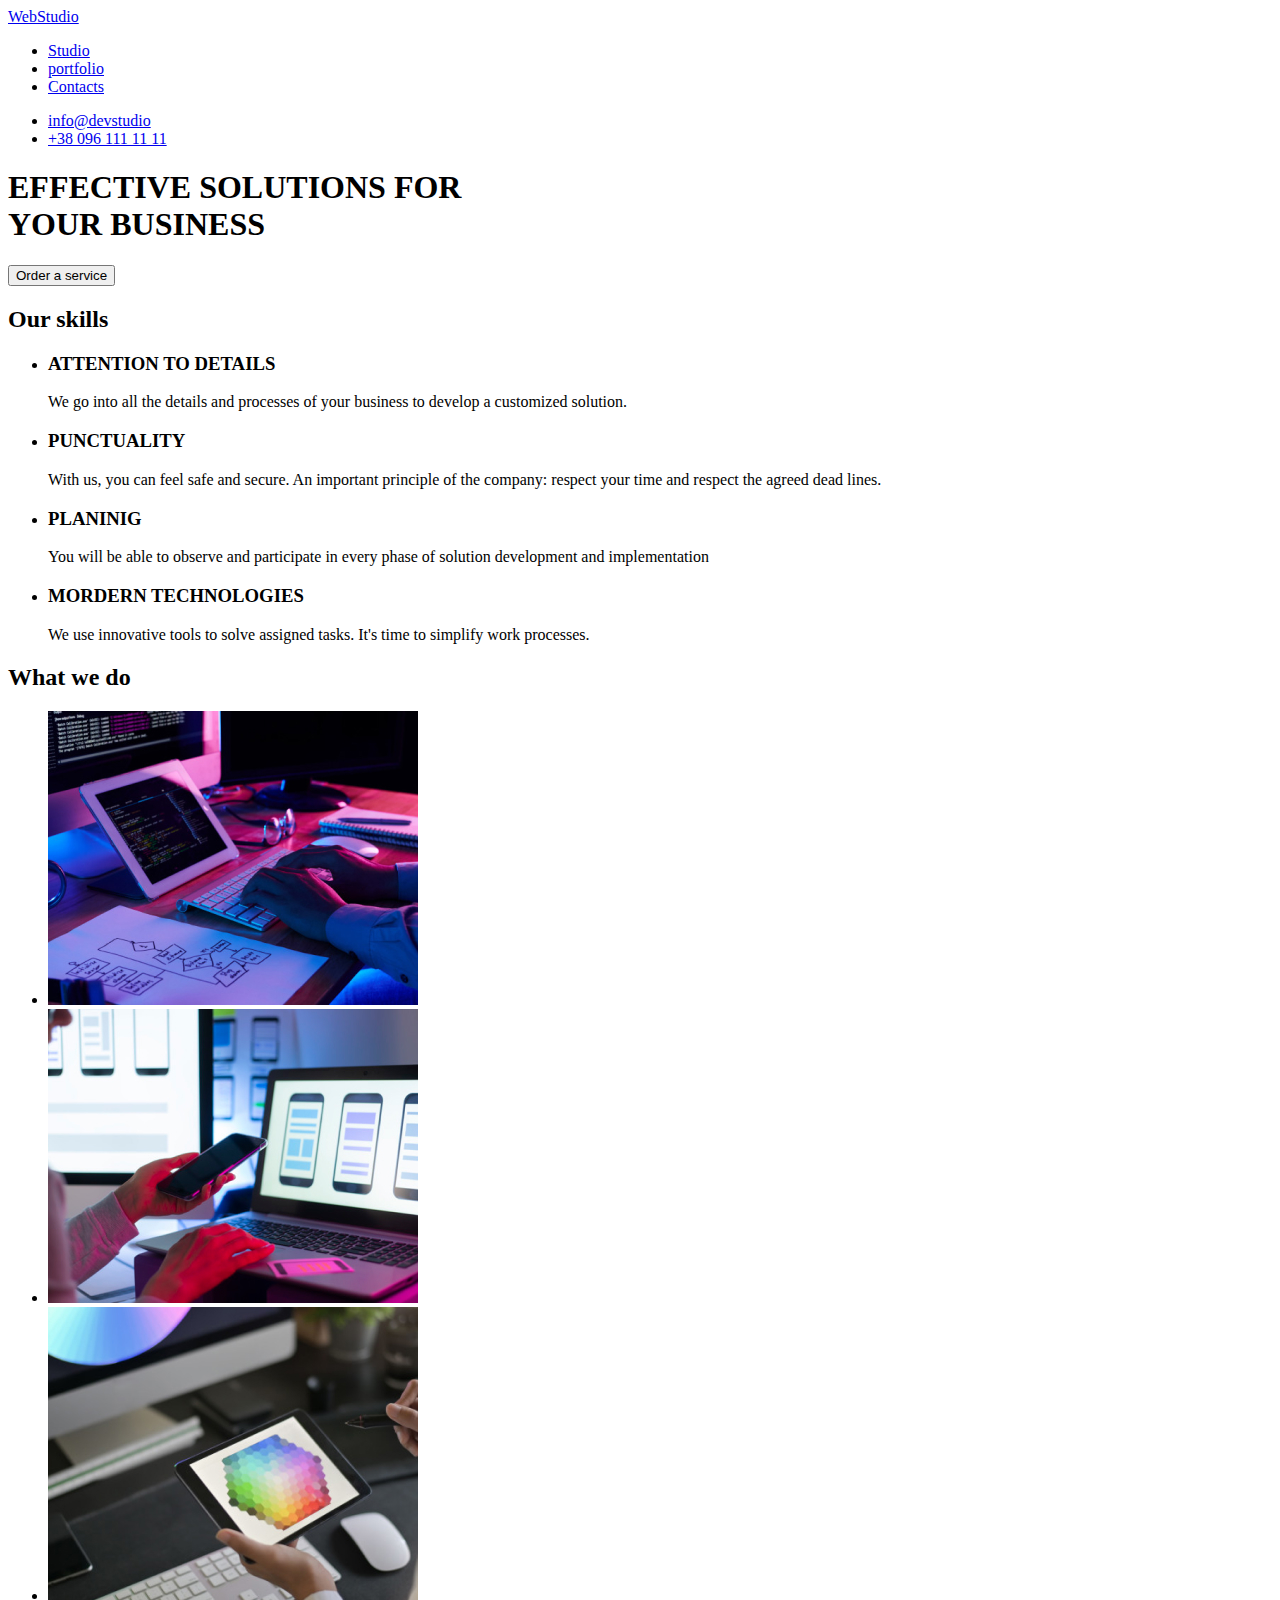
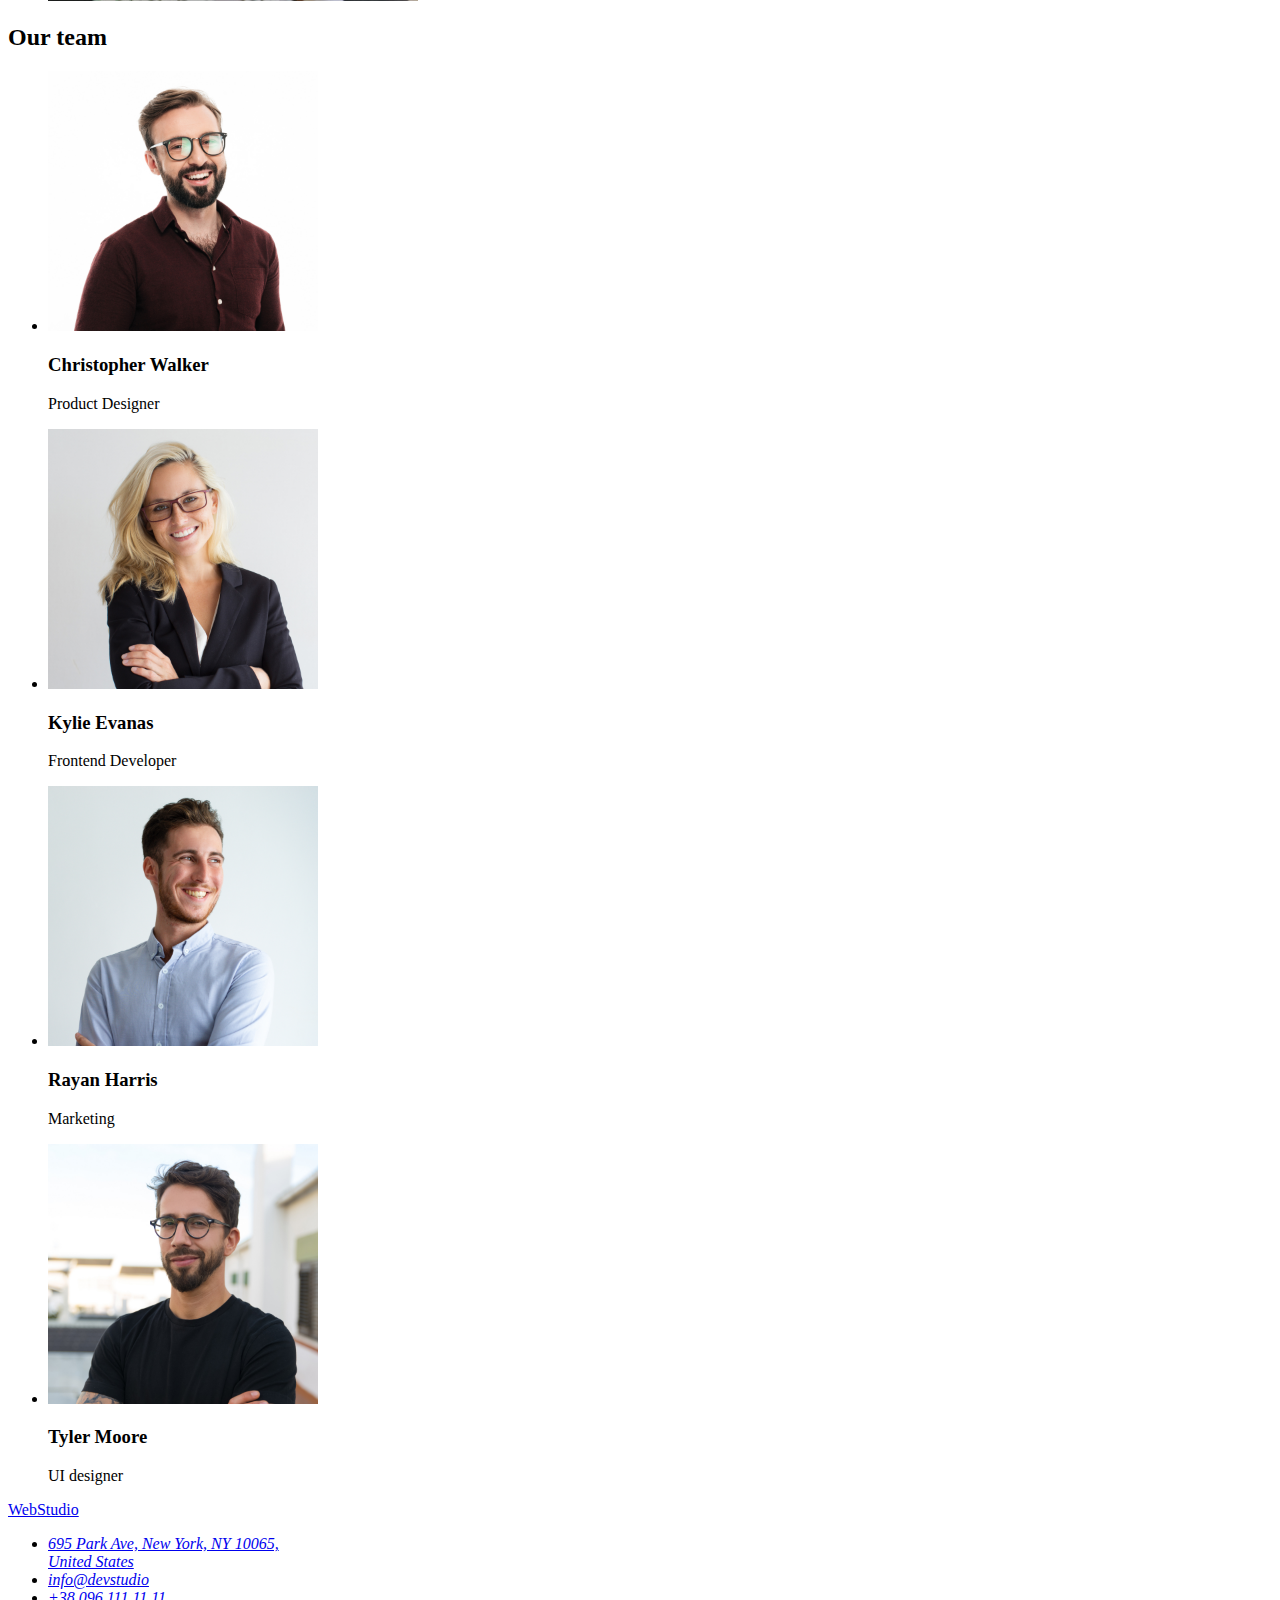
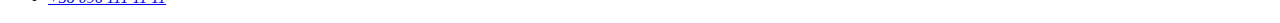
==== index.html @ 12f28393 "copying previous work" ====
<!DOCTYPE html>
<html lang="en">
<head>
    <meta charset="UTF-8">
    <meta http-equiv="X-UA-Compatible" content="IE=edge">
    <meta name="viewport" content="width=device-width, initial-scale=1.0">
    <title>Homework 1</title>
</head>
<body>
    <!-- Header section -->
    <header class="page-header">
        <nav>
            <!-- Logo -->
            <a href="./index.html" class="logo">WebStudio</a>
            <ul>
              <li><a href="./index.html">Studio</a></li>
              <li><a href="#">portfolio</a></li>
              <li><a href="#">Contacts</a></li>
            </ul>
          </nav>

          <!-- Contacts -->
          <ul>
            <li><a href="mailto:info@devstudio.com">info@devstudio</a></li>
            <li><a href="tel:+380961111111">+38 096 111 11 11</a></li>
          </ul>
    </header>

    <!-- main content section -->
    <main>
      <section>
        <h1>EFFECTIVE SOLUTIONS FOR<br> YOUR BUSINESS</h1>
        <button type="button">Order a service</button>
      </section>

      <!-- section 2 -->
      <section>
        <h2> Our skills</h2>
        <ul>
          <li>
            <h3>ATTENTION TO DETAILS</h3>
            <p>We go into all the details and processes of your business to develop a customized solution.</p>
          </li>     
         <li>
            <h3>PUNCTUALITY</h3>
            <p>With us, you can feel safe and secure. An important principle of the company: respect your time and respect the
            agreed dead
            lines.</p>
          </li>
          <li>
            <h3>PLANINIG</h3>
            <p>You will be able to observe and participate in every phase of solution development and implementation</P>
          </li>
          <li>
            <h3>MORDERN TECHNOLOGIES</h3>
            <p>We use innovative tools to solve assigned tasks. It's time to simplify work processes.</p>
          </li>           
        </ul>
      </section>
        
      <!-- what we do section -->
      <section>
        <h2>What we do</h2>
        <ul>
          <li><img src="images/photo3.jpg" alt="Desktop" width="370" height="294"></li>
          <li><img src="images/photo2.jpg" alt="Phone" width="370" height="294"></li>
          <li><img src="images/photo1.jpg" alt="Tablet" width="370" height="294"></li>
        </ul>
      </section>

      <!--team  section -->
      <section>
        <h2>Our team</h2>
        <ul>
          <li><img src="images/team1.jpg" alt="Christopher Walker's image" width="270" height="260">
              <h3>Christopher Walker</h3>
              <p>Product Designer</p>
          </li>   
          <li><img src="images/team2.jpg" alt="Kylie Evanas's image" width="270" height="260">
              <h3>Kylie Evanas</h3>
              <p>Frontend Developer</p>
          </li>   
          <li><img src="images/team3.jpg" alt="Rayan Harris'S image" width="270" height="260">
              <h3>Rayan Harris</h3>
              <p>Marketing</p>
          </li>   
          <li><img src="images/team4.jpg" alt="Tyler Moore's image" width="270" height="260">
              <h3>Tyler Moore</h3>
              <p>UI designer</p>
          </li>     
        </ul>
      </section>
    </main>

    <!-- page footer -->
    <footer>
      <a href="./index.html" class="logo">WebStudio</a>
      <address>
        <ul>
          <li><a href="https://goo.gl/maps/HV7Q381R2bDrDJHS8"  target="_blank">695 Park Ave, New York, NY 10065, <br>United States</a></li>
          <li><a href="mailto:info@devstudio.com">info@devstudio</a></li>
          <li><a href="tel:+380961111111">+38 096 111 11 11</a></li>
        </ul>
      </address>
    </footer>
 </body>
</html>
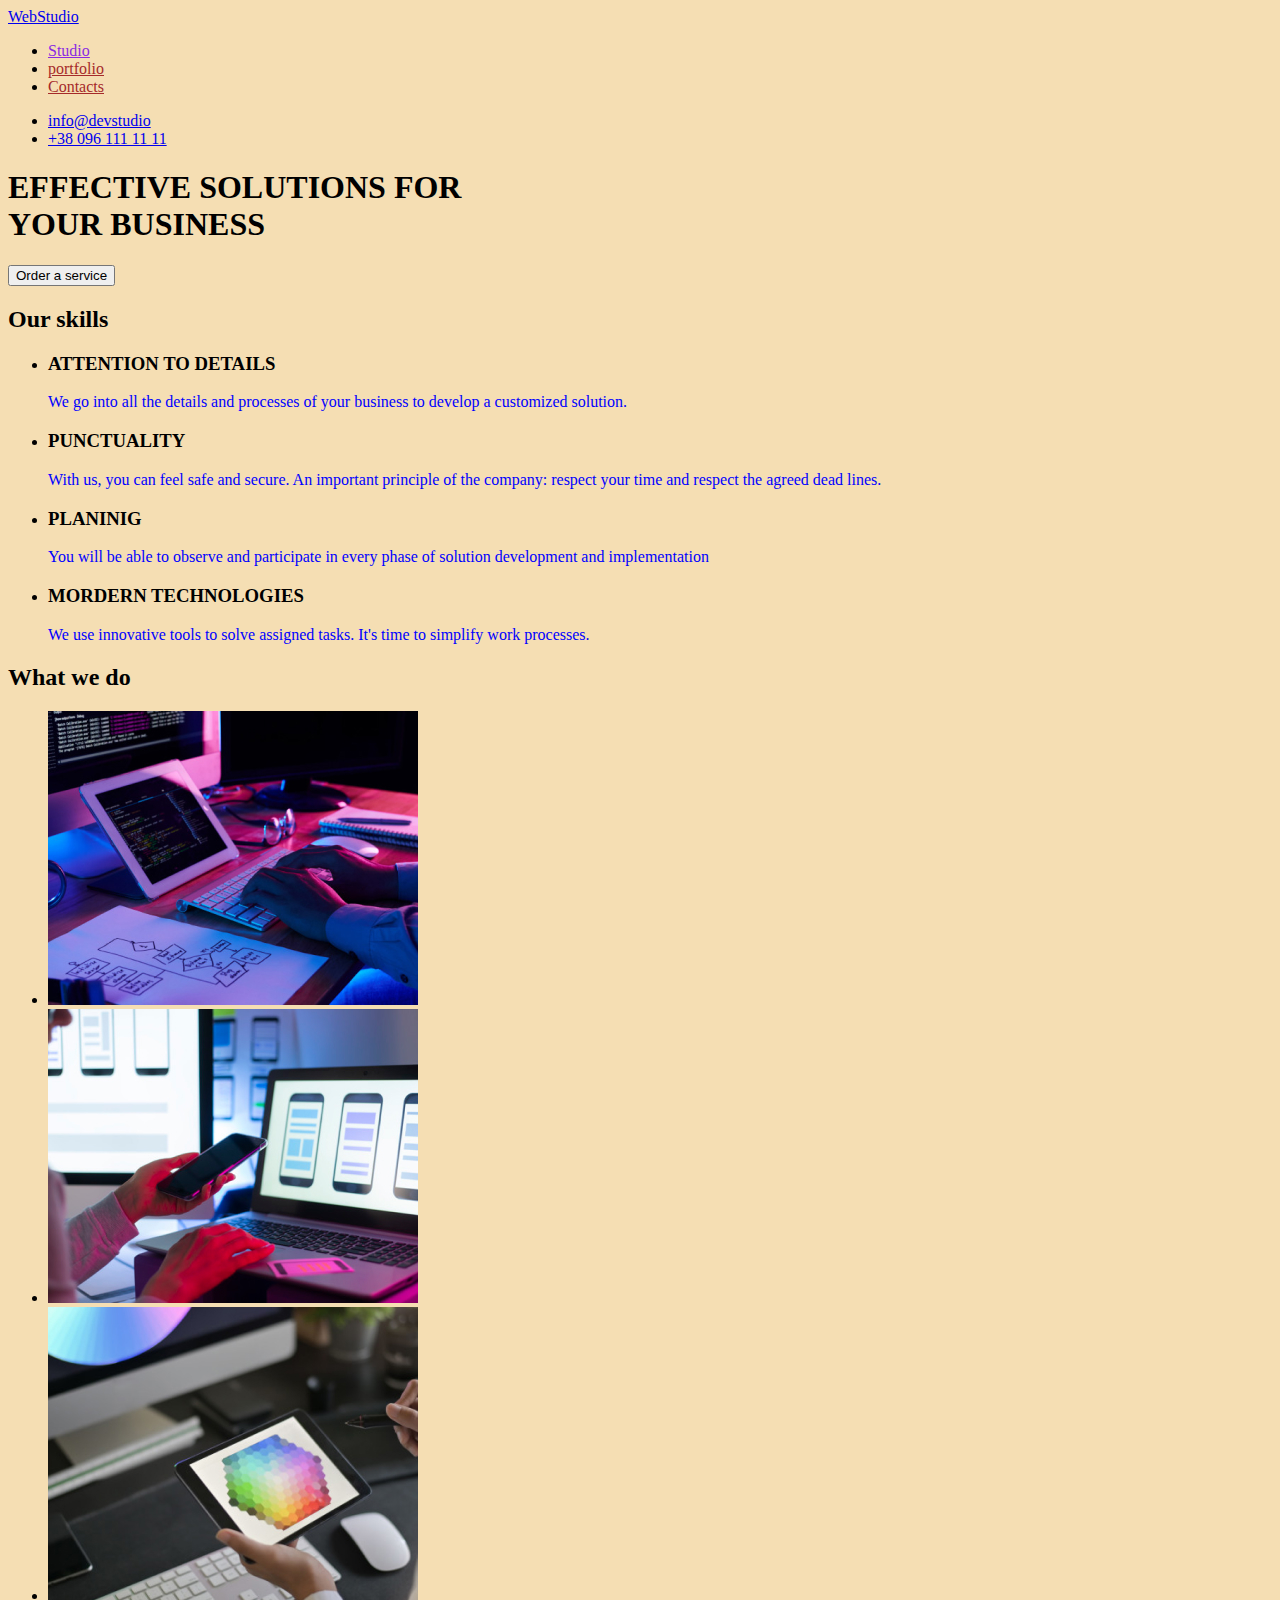
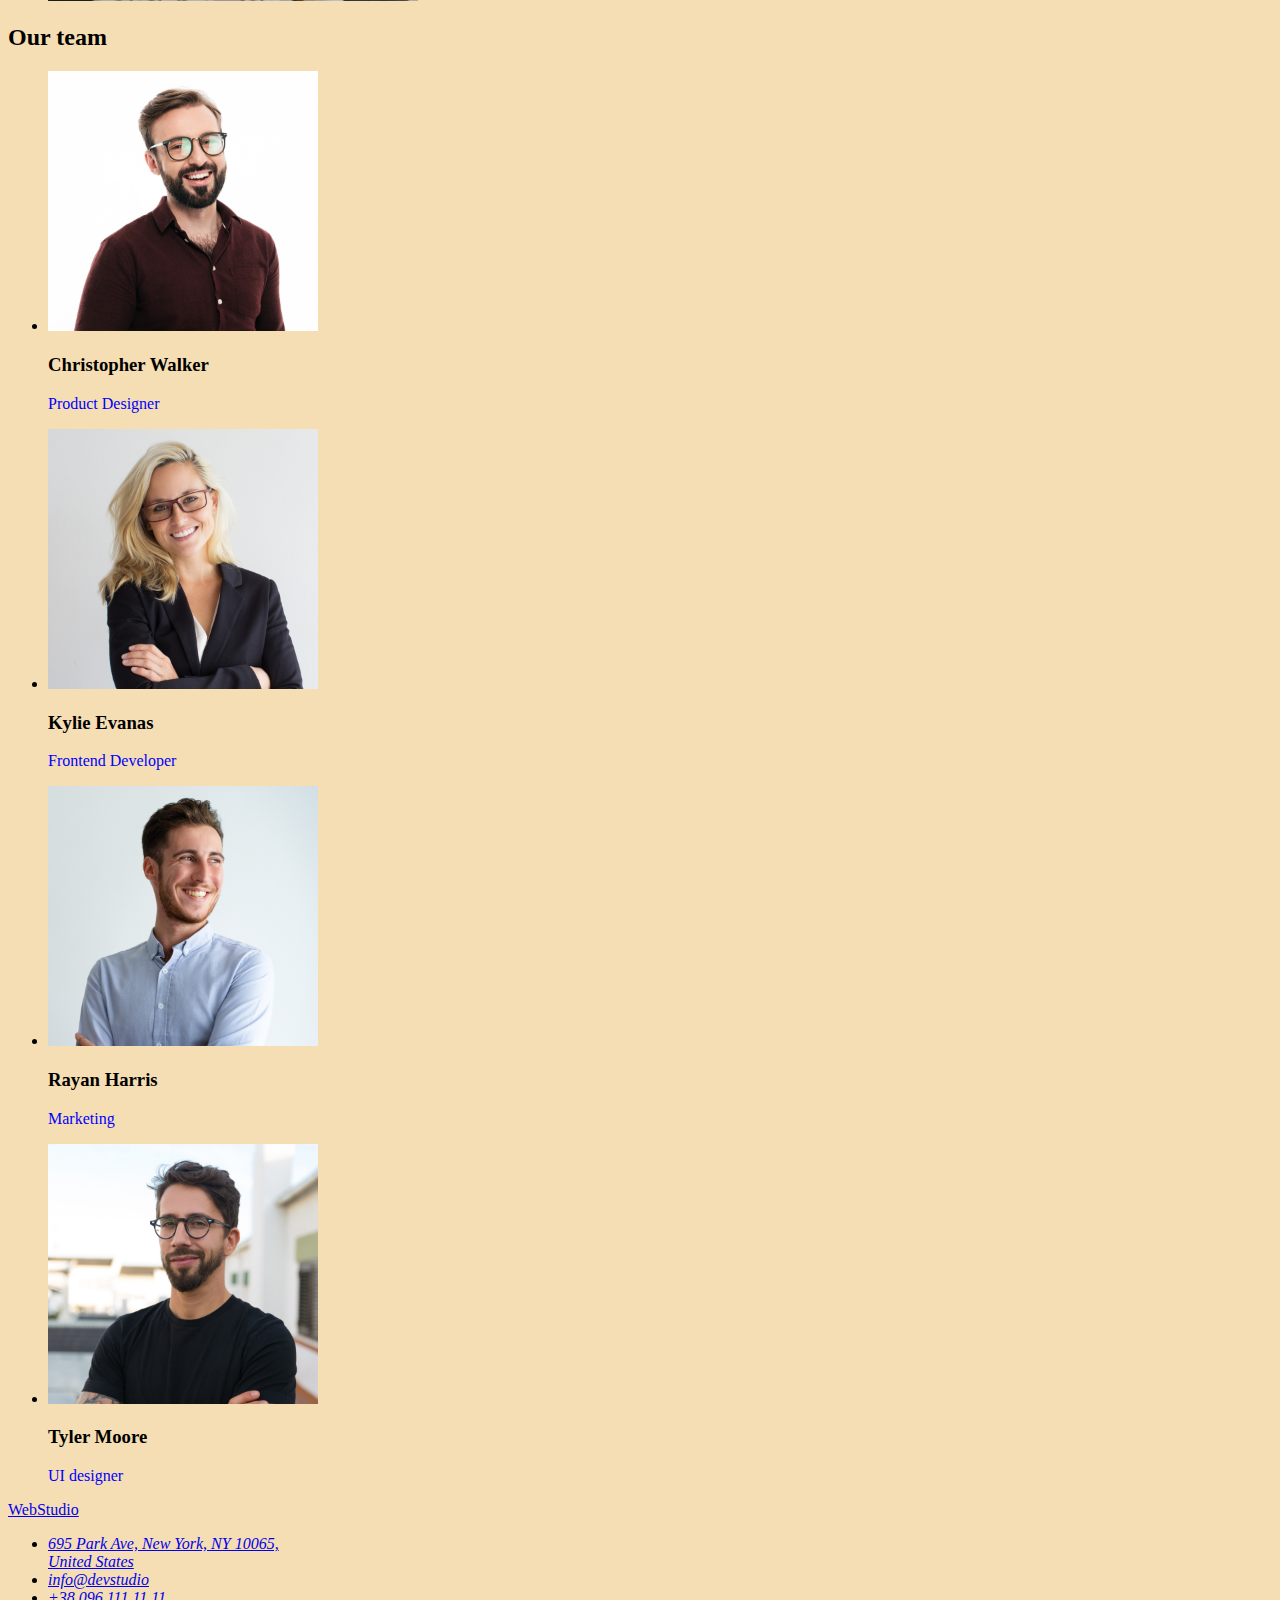
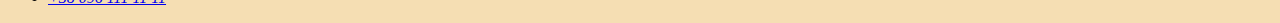
==== commit 6b2bf78f: "Home work 2" ====
--- a/index.html
+++ b/index.html
@@ -4,18 +4,19 @@
     <meta charset="UTF-8">
     <meta http-equiv="X-UA-Compatible" content="IE=edge">
     <meta name="viewport" content="width=device-width, initial-scale=1.0">
-    <title>Homework 1</title>
+    <link rel="stylesheet" href="./css/styles.css">
+    <title>Homework 2</title>
 </head>
 <body>
     <!-- Header section -->
     <header class="page-header">
-        <nav>
+        <nav class="nav-bar">
             <!-- Logo -->
-            <a href="./index.html" class="logo">WebStudio</a>
-            <ul>
-              <li><a href="./index.html">Studio</a></li>
-              <li><a href="#">portfolio</a></li>
-              <li><a href="#">Contacts</a></li>
+            <a href="./Portfolio.html" class="logo">WebStudio</a>
+            <ul class="nav-list">
+              <li><a class="nav-lnk active"  href="./Portfolio.html">Studio</a></li>
+              <li><a class="nav-lnk" href= "#">portfolio</a></li>
+              <li><a class="nav-lnk" href= "#"class="nav-lnk" >Contacts</a></li>
             </ul>
           </nav>
 
@@ -28,7 +29,7 @@
 
     <!-- main content section -->
     <main>
-      <section>
+      <section class="">
         <h1>EFFECTIVE SOLUTIONS FOR<br> YOUR BUSINESS</h1>
         <button type="button">Order a service</button>
       </section>
@@ -94,7 +95,7 @@
 
     <!-- page footer -->
     <footer>
-      <a href="./index.html" class="logo">WebStudio</a>
+      <a href="./Portfolio.html" class="logo">WebStudio</a>
       <address>
         <ul>
           <li><a href="https://goo.gl/maps/HV7Q381R2bDrDJHS8"  target="_blank">695 Park Ave, New York, NY 10065, <br>United States</a></li>
--- a/css/styles.css
+++ b/css/styles.css
@@ -0,0 +1,46 @@
+@import url('https://fonts.googleapis.com/css2?family=Roboto+Condensed:wght@300&display=swap');
+
+
+body{
+    background-color:wheat;
+    font-family: "Roboto";
+
+}
+
+p{
+    color: blue;
+}
+
+p:hover{
+    color: yellow;
+}
+
+.nav-lnk{
+    list-style: none;
+    color: brown;
+
+}
+.active{
+    color:blueviolet;
+}
+
+.nav .nav-list{
+    list-style: none;
+}
+
+.nav-lnk:hover,
+.nav-lnk:focus{
+    color: pink;
+}
+
+.nav-lnk:visited{
+    font-size: 35px;
+    color: purple;
+}
+
+button:hover{
+    cursor: pointer;
+}
+
+
+@import url('https://fonts.googleapis.com/css2?family=Open+Sans:wght@300&family=Roboto+Condensed:wght@300&family=Roboto:wght@400;700&display=swap');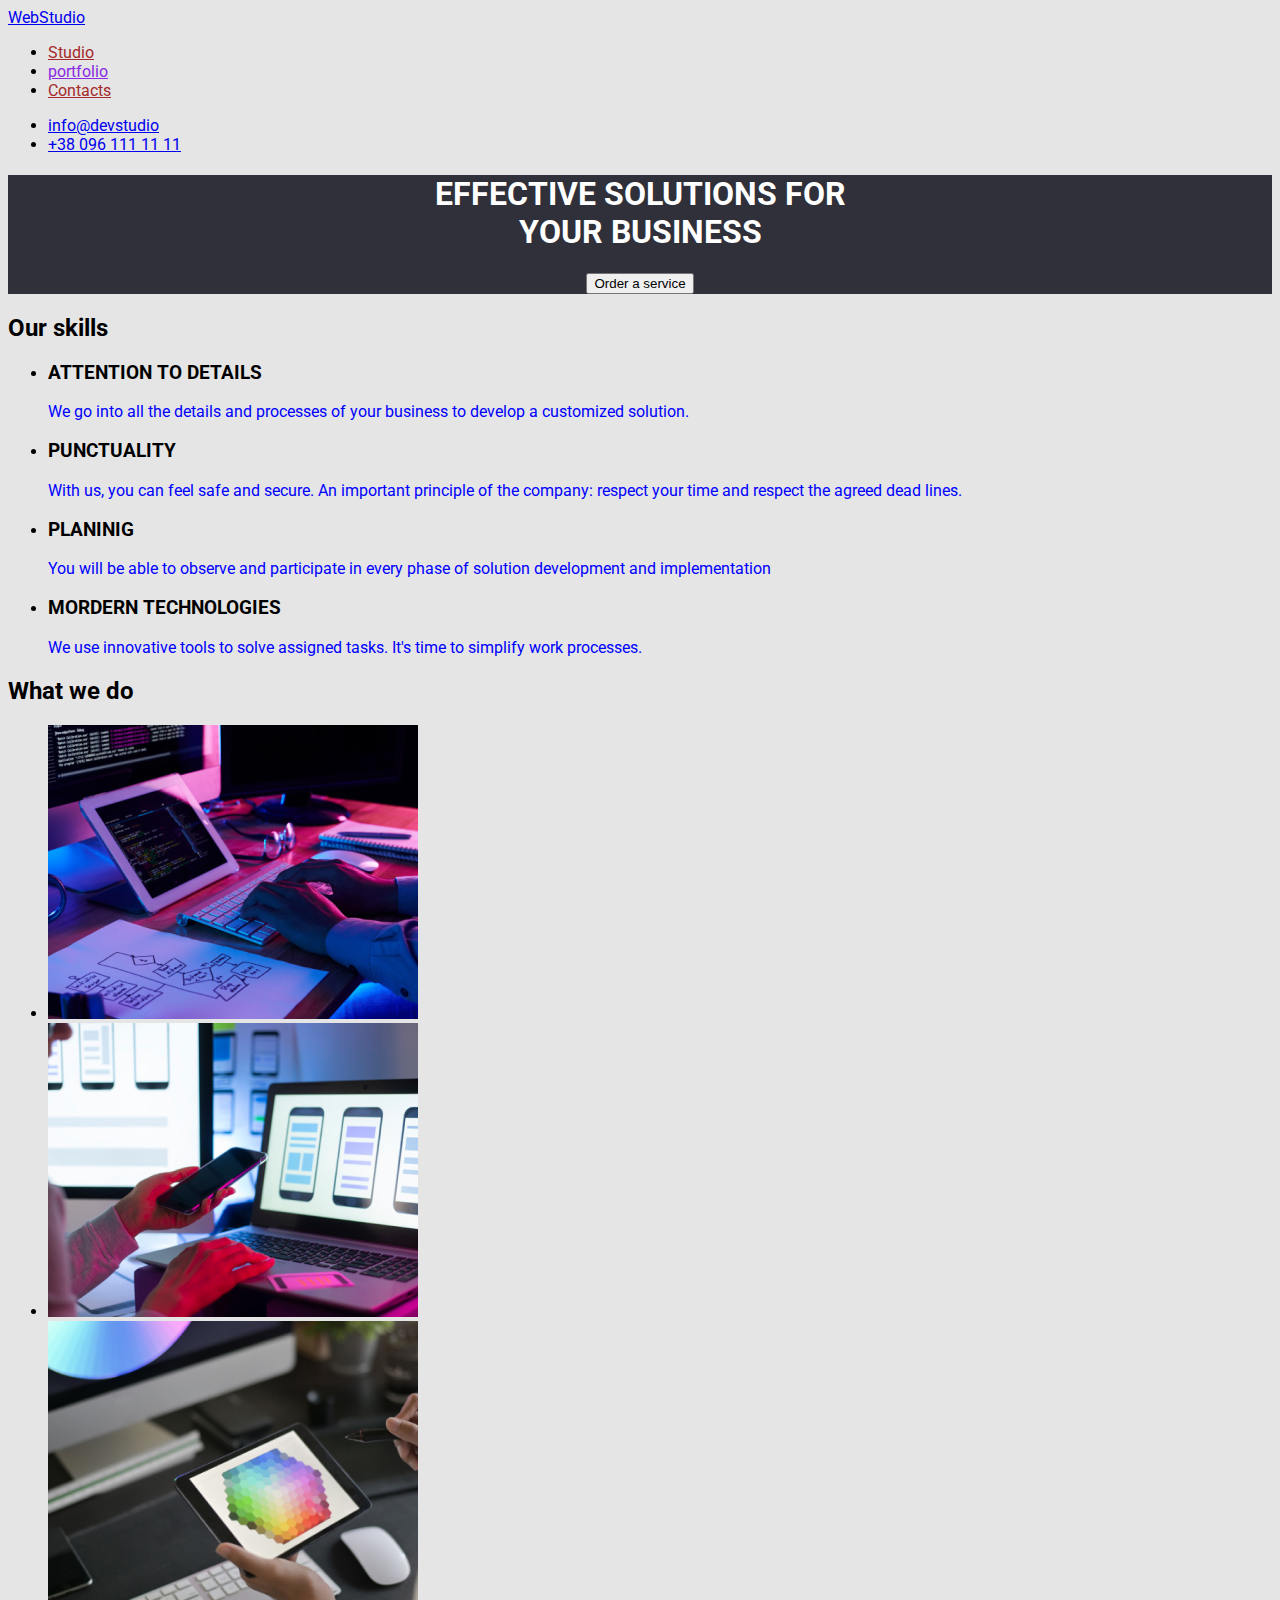
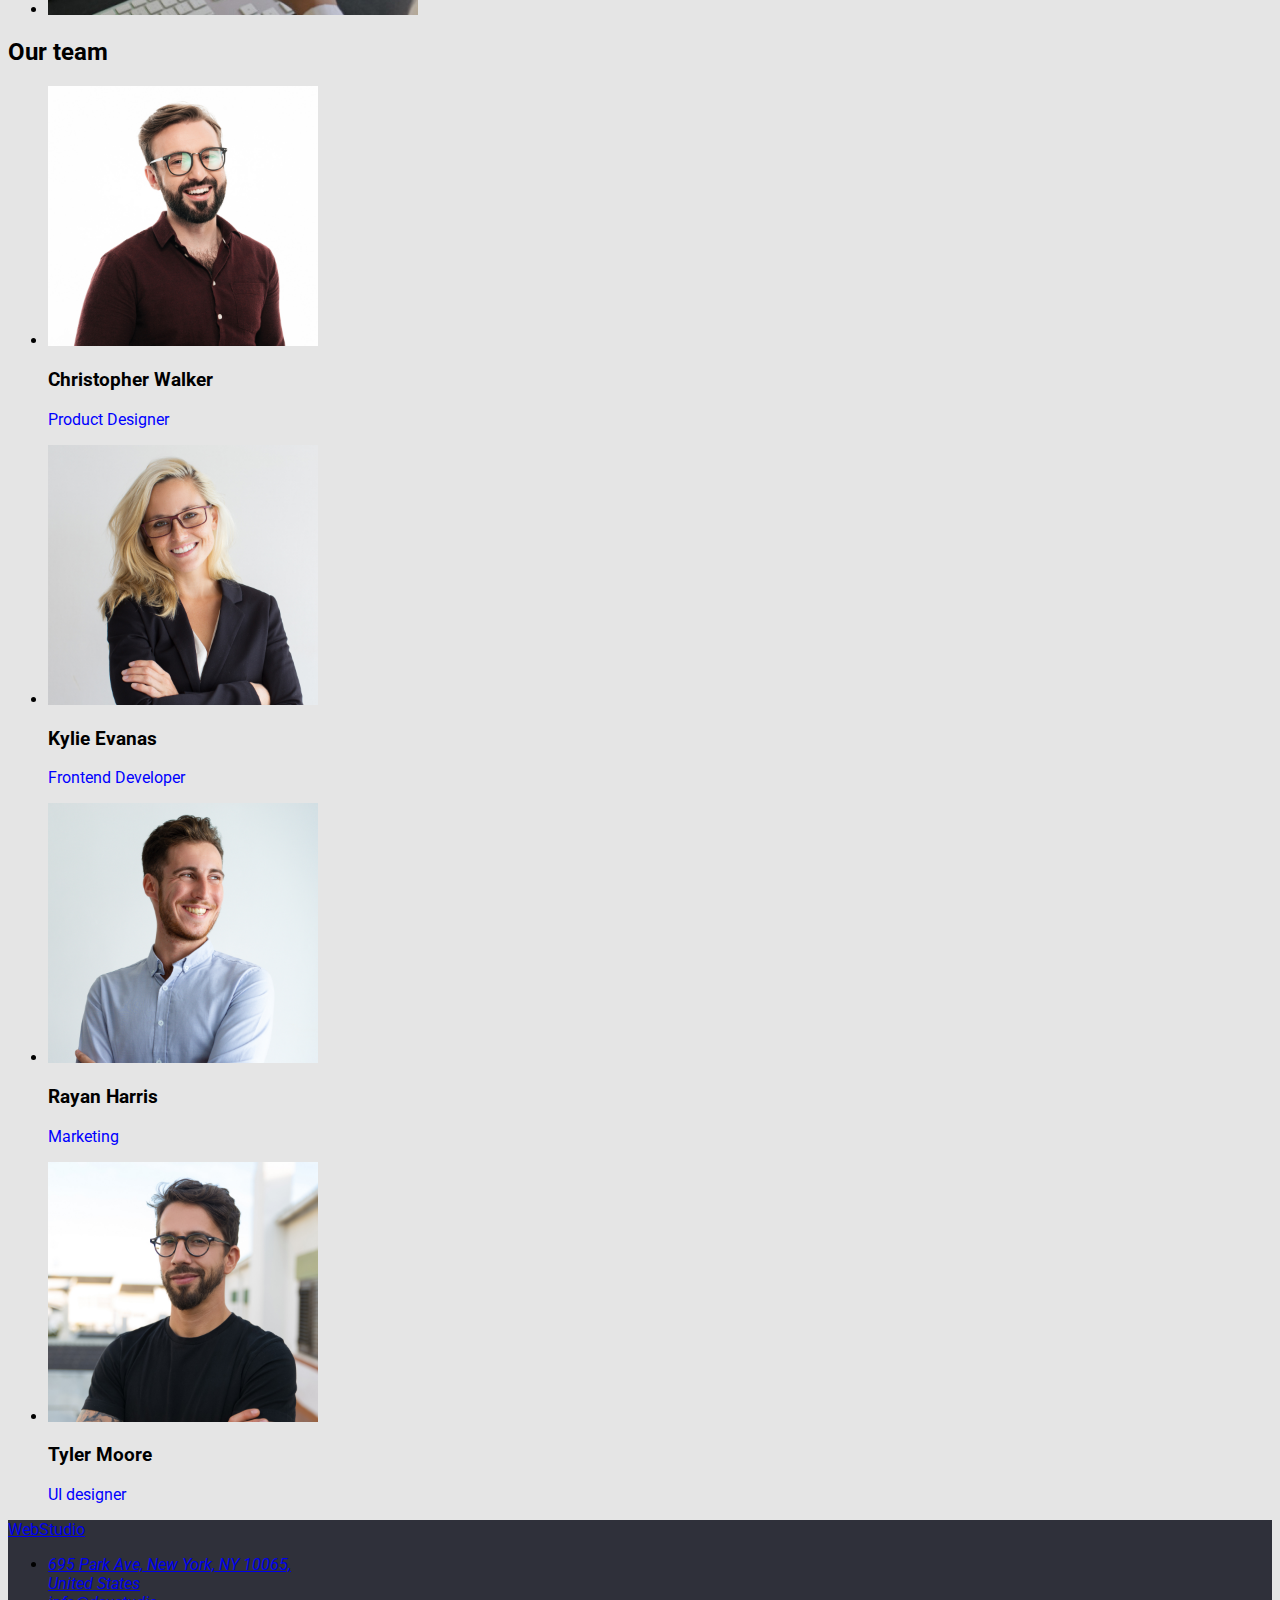
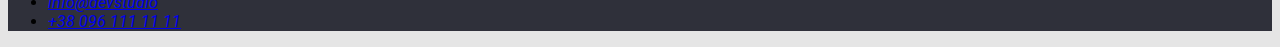
==== commit 2f31678f: "update" ====
--- a/index.html
+++ b/index.html
@@ -12,10 +12,10 @@
     <header class="page-header">
         <nav class="nav-bar">
             <!-- Logo -->
-            <a href="./Portfolio.html" class="logo">WebStudio</a>
+            <a class="logo" href="./Portfolio.html" class="logo">WebStudio</a>
             <ul class="nav-list">
-              <li><a class="nav-lnk active"  href="./Portfolio.html">Studio</a></li>
-              <li><a class="nav-lnk" href= "#">portfolio</a></li>
+              <li><a class="nav-lnk "  href="#">Studio</a></li>
+              <li><a class="nav-lnk active" href= "./Portfolio.html">portfolio</a></li>
               <li><a class="nav-lnk" href= "#"class="nav-lnk" >Contacts</a></li>
             </ul>
           </nav>
@@ -29,13 +29,13 @@
 
     <!-- main content section -->
     <main>
-      <section class="">
+      <section class="main">
         <h1>EFFECTIVE SOLUTIONS FOR<br> YOUR BUSINESS</h1>
-        <button type="button">Order a service</button>
+        <button class="btn" type="button">Order a service</button>
       </section>
 
       <!-- section 2 -->
-      <section>
+      <section class="skills">
         <h2> Our skills</h2>
         <ul>
           <li>
@@ -60,7 +60,7 @@
       </section>
         
       <!-- what we do section -->
-      <section>
+      <section class="what-we-d0">
         <h2>What we do</h2>
         <ul>
           <li><img src="images/photo3.jpg" alt="Desktop" width="370" height="294"></li>
@@ -70,7 +70,7 @@
       </section>
 
       <!--team  section -->
-      <section>
+      <section class="team">
         <h2>Our team</h2>
         <ul>
           <li><img src="images/team1.jpg" alt="Christopher Walker's image" width="270" height="260">
@@ -94,9 +94,9 @@
     </main>
 
     <!-- page footer -->
-    <footer>
+    <footer class="footer">
       <a href="./Portfolio.html" class="logo">WebStudio</a>
-      <address>
+      <address class="address">
         <ul>
           <li><a href="https://goo.gl/maps/HV7Q381R2bDrDJHS8"  target="_blank">695 Park Ave, New York, NY 10065, <br>United States</a></li>
           <li><a href="mailto:info@devstudio.com">info@devstudio</a></li>
--- a/css/styles.css
+++ b/css/styles.css
@@ -1,9 +1,18 @@
-@import url('https://fonts.googleapis.com/css2?family=Roboto+Condensed:wght@300&display=swap');
+@import url('https://fonts.googleapis.com/css2?family=Open+Sans:wght@300&family=Roboto+Condensed:wght@300&family=Roboto:wght@400;700&display=swap');
+
+body{
+    background-color:#e5e5e5;
+    font-family: "Roboto";
 
 
-body{
-    background-color:wheat;
-    font-family: "Roboto";
+
+
+}
+
+.main{
+    background-color: #2f303a;
+    text-align: center;
+    color:white;
 
 }
 
@@ -42,5 +51,6 @@
     cursor: pointer;
 }
 
-
-@import url('https://fonts.googleapis.com/css2?family=Open+Sans:wght@300&family=Roboto+Condensed:wght@300&family=Roboto:wght@400;700&display=swap');+.footer{
+    background-color:#2f303a;
+}
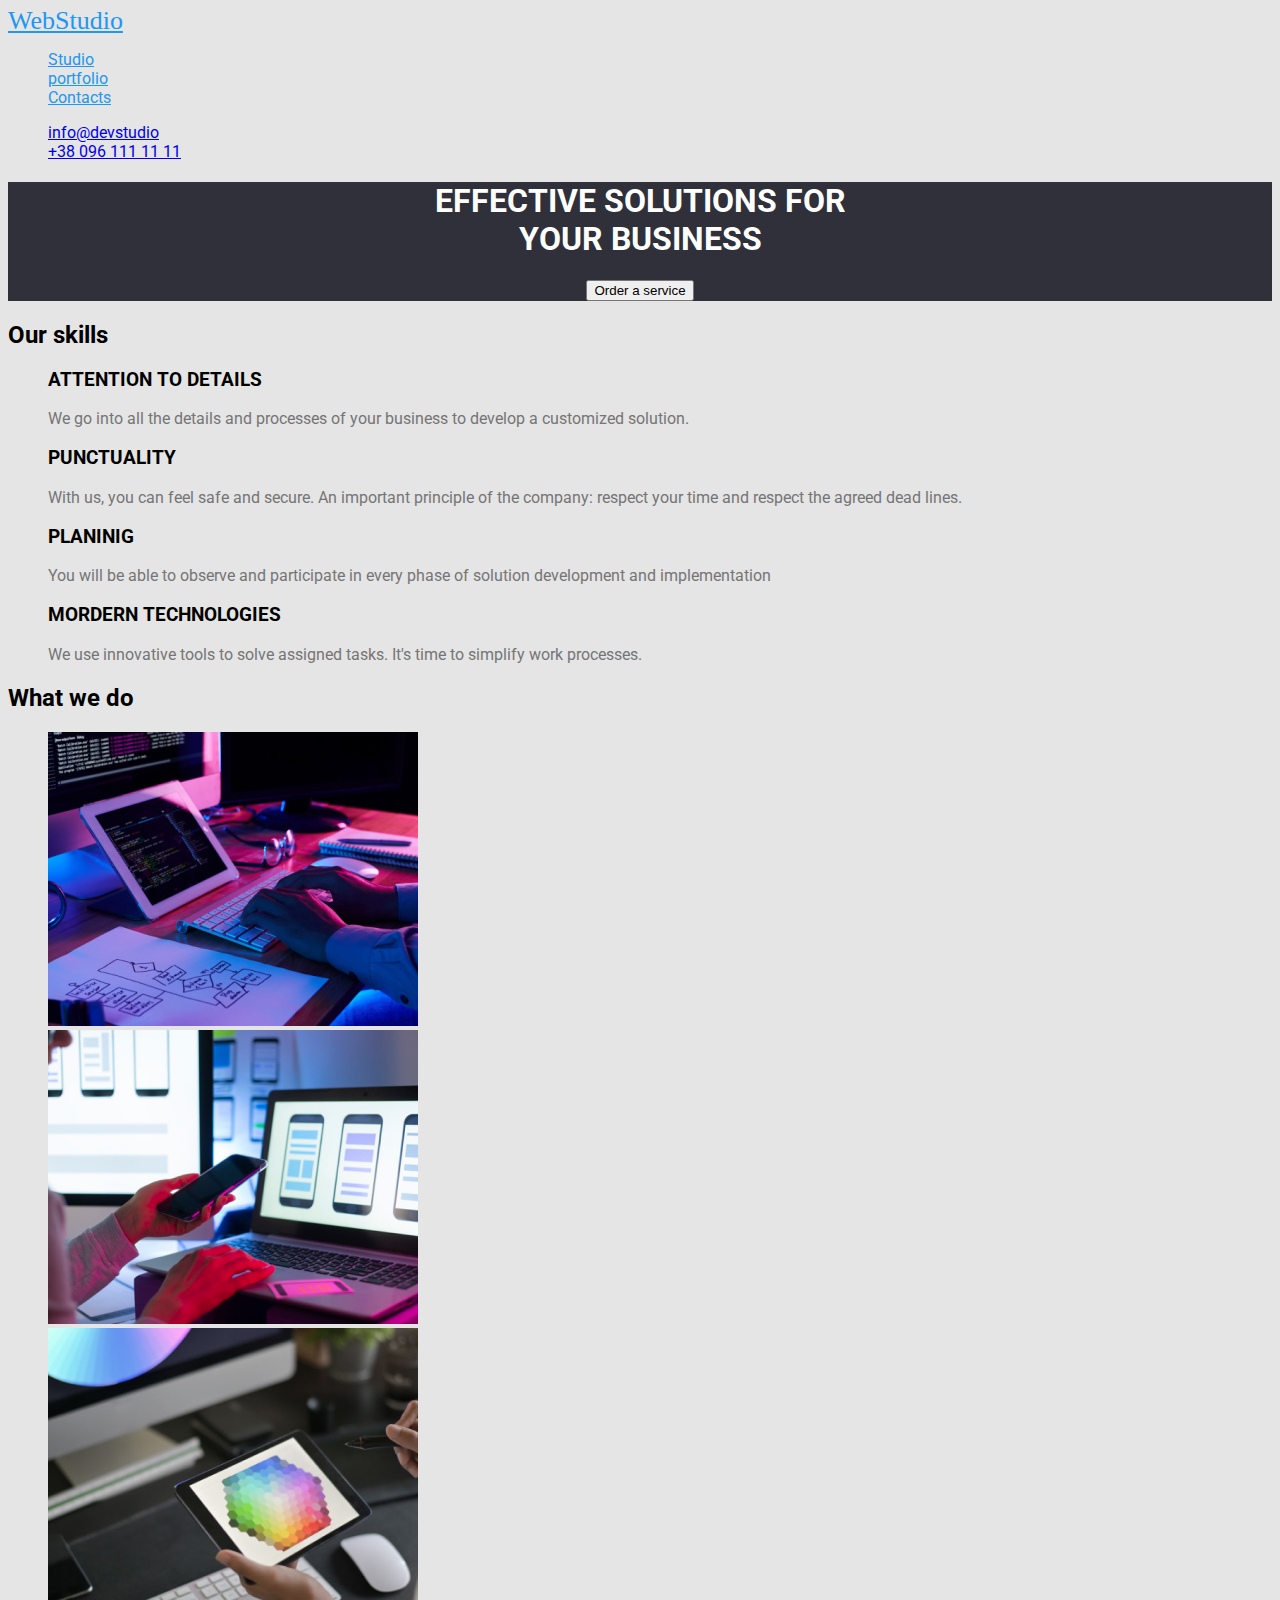
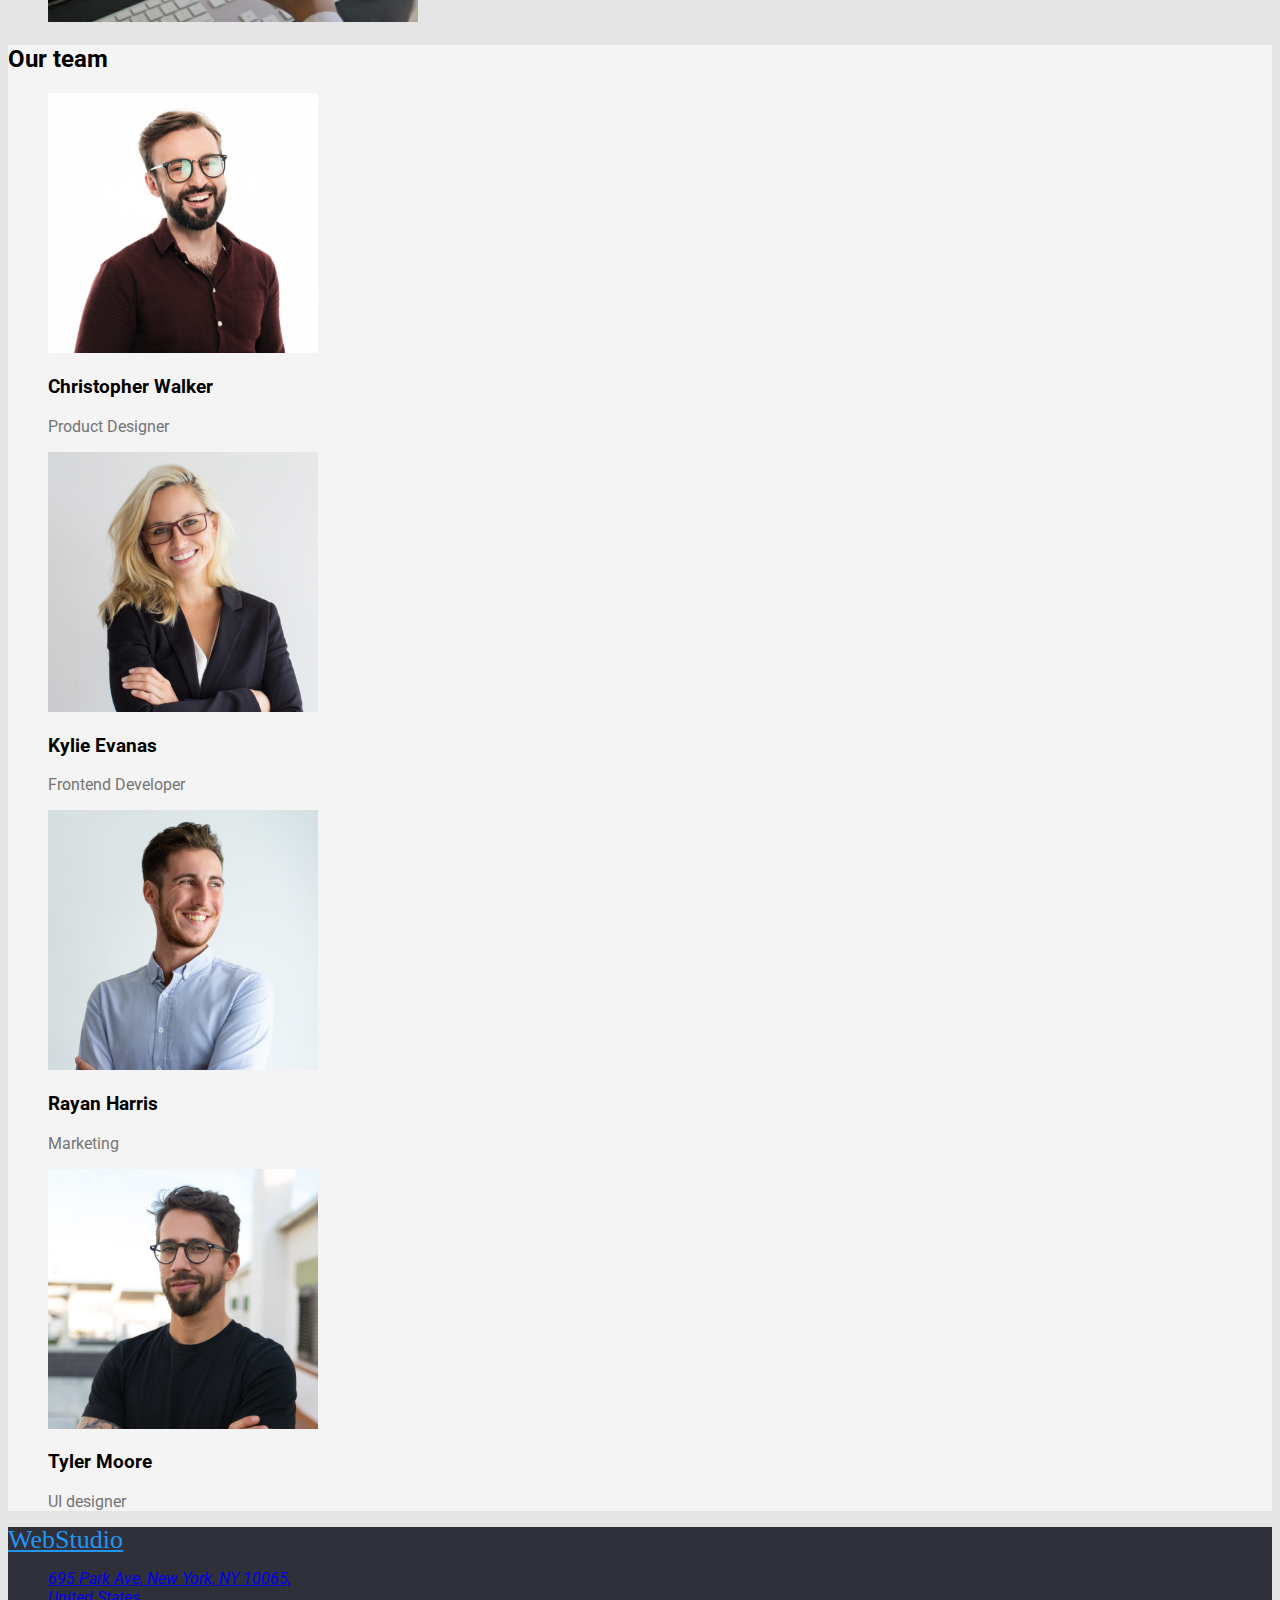
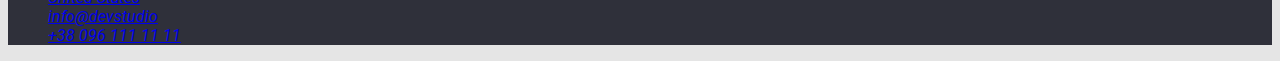
==== commit 5bbff39d: "Homework 2" ====
--- a/index.html
+++ b/index.html
@@ -13,15 +13,15 @@
         <nav class="nav-bar">
             <!-- Logo -->
             <a class="logo" href="./Portfolio.html" class="logo">WebStudio</a>
-            <ul class="nav-list">
-              <li><a class="nav-lnk "  href="#">Studio</a></li>
-              <li><a class="nav-lnk active" href= "./Portfolio.html">portfolio</a></li>
+            <ul class="list">
+              <li><a class="nav-lnk active "  href="./Portfolio.html">Studio</a></li>
+              <li><a class="nav-lnk " href="#">portfolio</a></li>
               <li><a class="nav-lnk" href= "#"class="nav-lnk" >Contacts</a></li>
             </ul>
           </nav>
 
           <!-- Contacts -->
-          <ul>
+          <ul class="list">
             <li><a href="mailto:info@devstudio.com">info@devstudio</a></li>
             <li><a href="tel:+380961111111">+38 096 111 11 11</a></li>
           </ul>
@@ -37,7 +37,7 @@
       <!-- section 2 -->
       <section class="skills">
         <h2> Our skills</h2>
-        <ul>
+        <ul class="list">
           <li>
             <h3>ATTENTION TO DETAILS</h3>
             <p>We go into all the details and processes of your business to develop a customized solution.</p>
@@ -62,7 +62,7 @@
       <!-- what we do section -->
       <section class="what-we-d0">
         <h2>What we do</h2>
-        <ul>
+        <ul class="list">
           <li><img src="images/photo3.jpg" alt="Desktop" width="370" height="294"></li>
           <li><img src="images/photo2.jpg" alt="Phone" width="370" height="294"></li>
           <li><img src="images/photo1.jpg" alt="Tablet" width="370" height="294"></li>
@@ -72,7 +72,7 @@
       <!--team  section -->
       <section class="team">
         <h2>Our team</h2>
-        <ul>
+        <ul class="list">
           <li><img src="images/team1.jpg" alt="Christopher Walker's image" width="270" height="260">
               <h3>Christopher Walker</h3>
               <p>Product Designer</p>
@@ -97,7 +97,7 @@
     <footer class="footer">
       <a href="./Portfolio.html" class="logo">WebStudio</a>
       <address class="address">
-        <ul>
+        <ul class="list">
           <li><a href="https://goo.gl/maps/HV7Q381R2bDrDJHS8"  target="_blank">695 Park Ave, New York, NY 10065, <br>United States</a></li>
           <li><a href="mailto:info@devstudio.com">info@devstudio</a></li>
           <li><a href="tel:+380961111111">+38 096 111 11 11</a></li>
--- a/css/styles.css
+++ b/css/styles.css
@@ -2,8 +2,8 @@
 
 body{
     background-color:#e5e5e5;
-    font-family: "Roboto";
-
+    font-family: "Roboto" ,"sans-serif";
+    
 
 
 
@@ -15,22 +15,42 @@
     color:white;
 
 }
+.logo{
+    color:#2196F3;
+    font-family: Raleway;
+    font-style: Bold;
+    font-size: 26px;
+    line-height: 31px;
+    line-height: 100%;
+    box-align:left;
+    vertical-align: top;
+    letter-spacing: 3%;
+    fill:solid;
+}
+.team{
+    background-color:#f5f4f4;
+}
+
 
 p{
-    color: blue;
+    color: #757575;
 }
 
 p:hover{
     color: yellow;
 }
 
-.nav-lnk{
+.list{
+    list-style-type: none;
+}
+
+.nav-lnk,active{
     list-style: none;
-    color: brown;
+    color:#2196F3;
 
 }
 .active{
-    color:blueviolet;
+    color:2196F3;
 }
 
 .nav .nav-list{
@@ -47,10 +67,21 @@
     color: purple;
 }
 
-button:hover{
+.btn:hover,
+.btn:focus{
     cursor: pointer;
+    background-color: rgba(225, 225, 225, 1);
+    padding: 12px 25px;
+    border-radius: 25px;
+    color: white;
+    font-size: 12px;
+    line-height: 1.36;
+    letter-spacing: 0.09em;
+    font-weight: 600;
 }
 
 .footer{
     background-color:#2f303a;
+    color:#ffffff;
+
 }
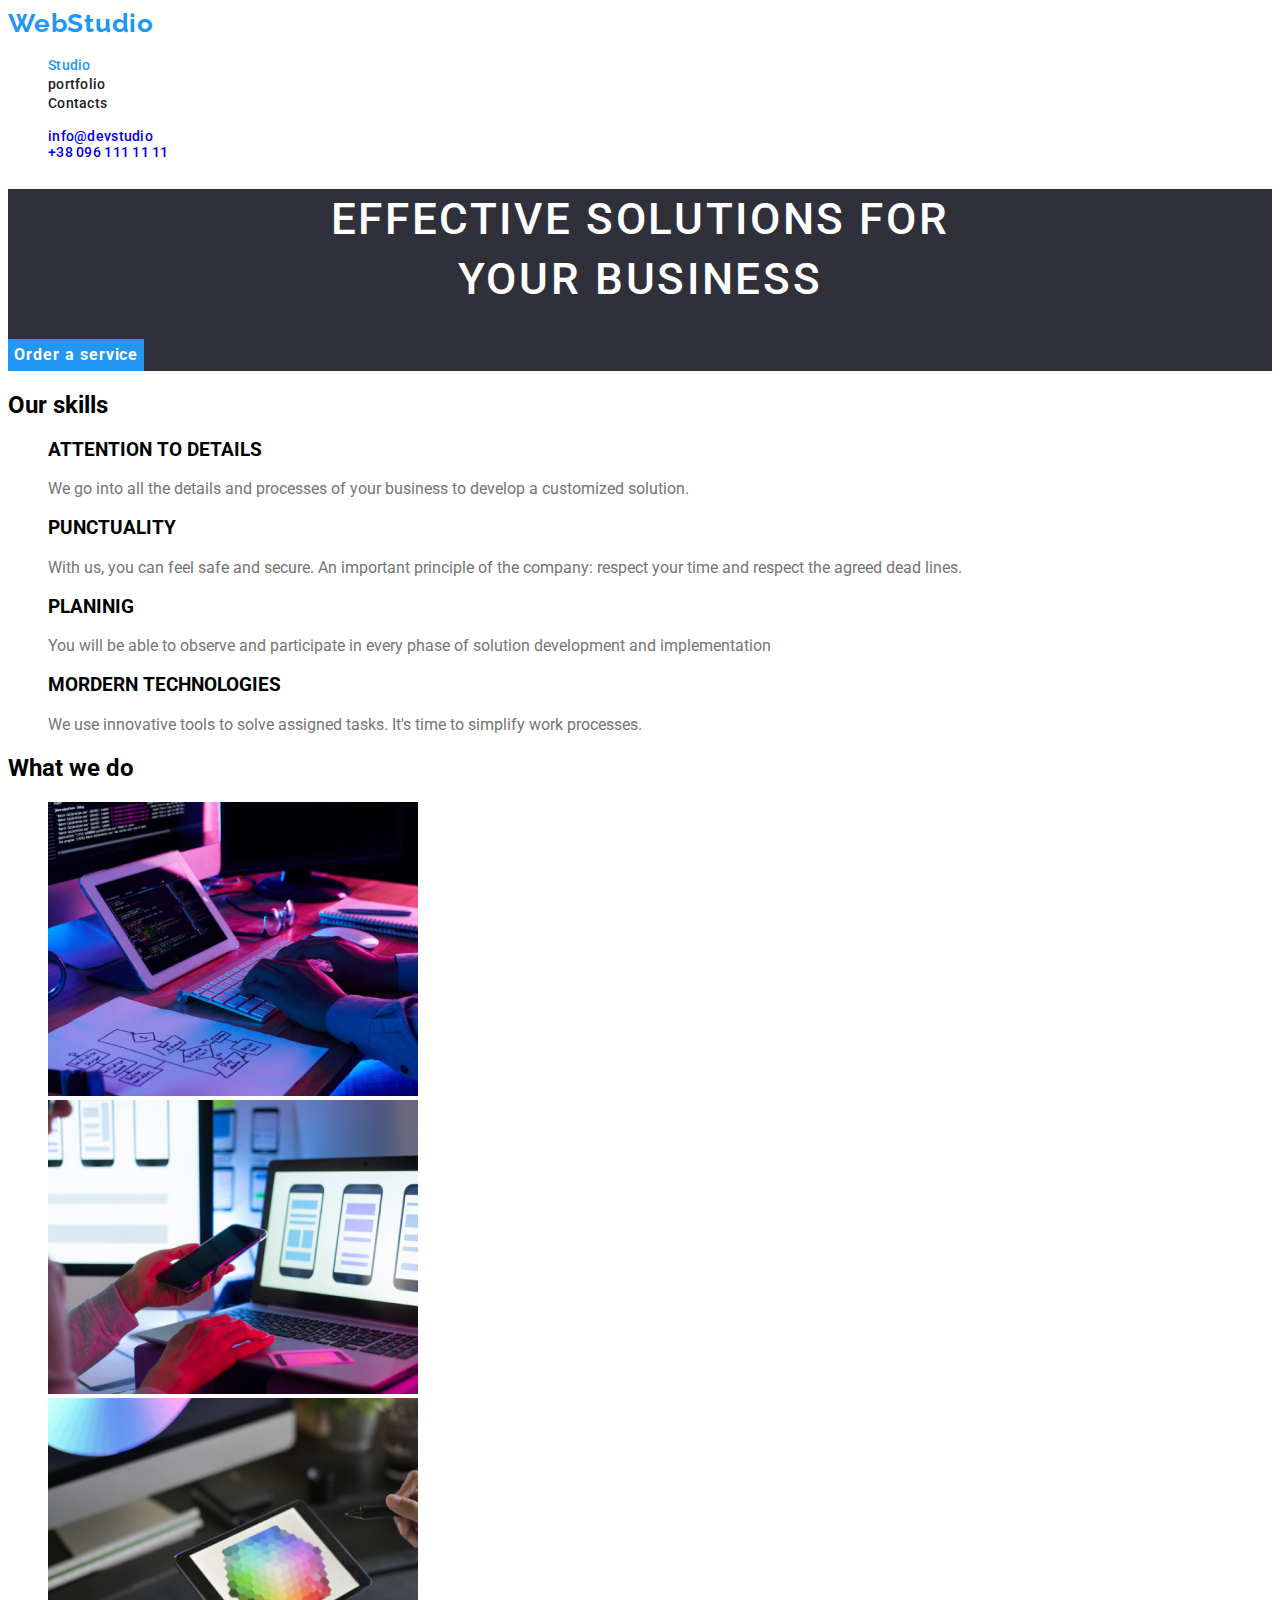
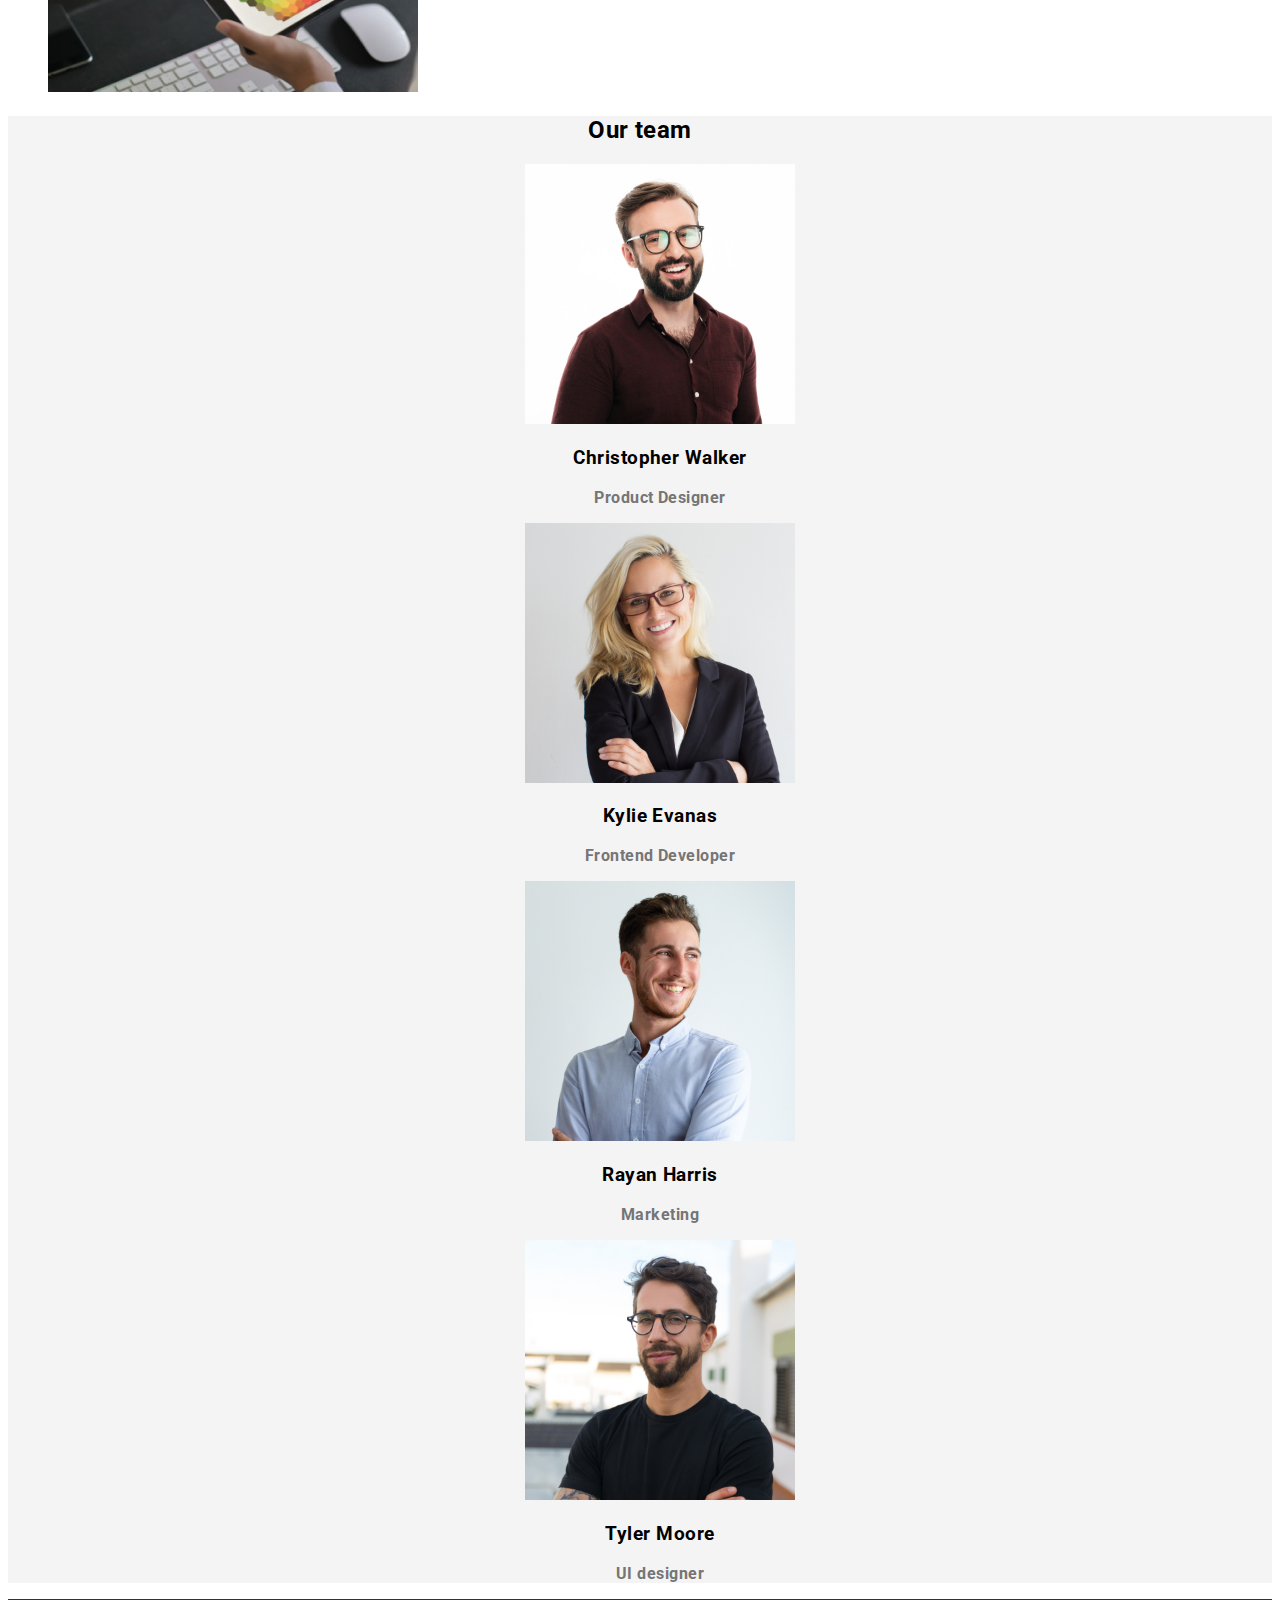
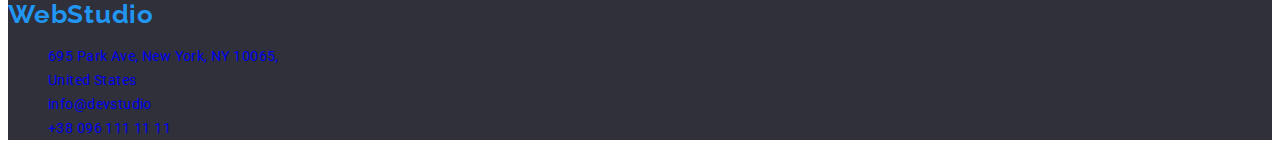
==== commit fe87ac69: "correction on reviewed homework" ====
--- a/index.html
+++ b/index.html
@@ -12,26 +12,26 @@
     <header class="page-header">
         <nav class="nav-bar">
             <!-- Logo -->
-            <a class="logo" href="./Portfolio.html" class="logo">WebStudio</a>
+            <a class="logo" href="./Index.html" class="logo">WebStudio</a>
             <ul class="list">
-              <li><a class="nav-lnk active "  href="./Portfolio.html">Studio</a></li>
-              <li><a class="nav-lnk " href="#">portfolio</a></li>
-              <li><a class="nav-lnk" href= "#"class="nav-lnk" >Contacts</a></li>
+              <li><a class="nav-lnk active "  href="#">Studio</a></li>
+              <li><a class="nav-lnk " href="portfolio.html">portfolio</a></li>
+              <li><a class="nav-lnk" href= "#" >Contacts</a></li>
             </ul>
           </nav>
 
           <!-- Contacts -->
           <ul class="list">
-            <li><a href="mailto:info@devstudio.com">info@devstudio</a></li>
-            <li><a href="tel:+380961111111">+38 096 111 11 11</a></li>
+            <li class="header-contact"><a href="mailto:info@devstudio.com">info@devstudio</a></li>
+            <li class="header-contact"><a href="tel:+380961111111">+38 096 111 11 11</a></li>
           </ul>
     </header>
 
     <!-- main content section -->
     <main>
-      <section class="main">
-        <h1>EFFECTIVE SOLUTIONS FOR<br> YOUR BUSINESS</h1>
-        <button class="btn" type="button">Order a service</button>
+      <section class="hero-section">
+        <h1  class="hero-title">EFFECTIVE SOLUTIONS FOR<br> YOUR BUSINESS</h1>
+        <button class="hero-btn" type="button">Order a service</button>
       </section>
 
       <!-- section 2 -->
@@ -95,7 +95,7 @@
 
     <!-- page footer -->
     <footer class="footer">
-      <a href="./Portfolio.html" class="logo">WebStudio</a>
+      <a href="./Index.html" class="logo">WebStudio</a>
       <address class="address">
         <ul class="list">
           <li><a href="https://goo.gl/maps/HV7Q381R2bDrDJHS8"  target="_blank">695 Park Ave, New York, NY 10065, <br>United States</a></li>
--- a/css/styles.css
+++ b/css/styles.css
@@ -1,87 +1,167 @@
-@import url('https://fonts.googleapis.com/css2?family=Open+Sans:wght@300&family=Roboto+Condensed:wght@300&family=Roboto:wght@400;700&display=swap');
+@import url('https://fonts.googleapis.com/css2?family=Raleway:wght@700&display=swap');
+@import url('https://fonts.googleapis.com/css2?family=Open+Sans:wght@300&family=Roboto+Condensed:wght@300&family=Roboto:wght@300;400;500;700;900&display=swap');
+
+:root{
+    --main-text-color: #212121;
+    --secondary-text-color: #757575;
+    --other-color: #2196f3;
+    --white-color: #ffffff;
+    --dark-bg-color:  #2f303a;
+    --light-bg-color: #f5f4f4;
+}
 
 body{
-    background-color:#e5e5e5;
     font-family: "Roboto" ,"sans-serif";
-    
+}
+
+a{
+    text-decoration: none;
+}
+
+ul{
+    list-style: none;
+}
+
+p{
+    color:var(--secondary-text-color)
+}
 
 
 
+/* HEADER */
+.logo{
+    font-family: 'Raleway';
+    font-style: normal;
+    font-size: 26px;
+    font-weight: 700;
+    line-height: calc(31 / 26 );
+    letter-spacing: 0.03em;
+    color: var(--other-color);
 }
 
-.main{
-    background-color: #2f303a;
+.nav-lnk{
+    font-weight: 500;
+    font-size: 14px;
+    line-height: calc(16/14);
+    letter-spacing: 0.02em;
+    color: var(--main-text-color);
+}
+.nav-lnk:focus,
+.nav-lnk:hover{
+    color: var(--other-color);
+}
+
+.active{
+    color: var(--other-color);
+}
+
+.header-contact{
+    font-weight: 500;
+    font-size: 14px;
+    line-height: calc(16/14);
+    letter-spacing: 0.02em;
+    color: var(--secondary-text-color);
+}
+
+.header-contact:hover,
+.header-contact:focus{
+    color: var(--other-color);
+}
+
+/* HERO */
+
+.hero-section{
+    background-color: var(--dark-bg-color);
+}
+
+.hero-title{
+    font-weight: 500;
+    font-size: 44px;
+    line-height: calc(60/44);
     text-align: center;
-    color:white;
+    letter-spacing: 0.06em;
+    text-transform: uppercase;
+    color: var(--white-color);
+}
 
+.hero-btn{
+    font-family: 'Roboto';
+    font-style: normal;
+    font-weight: 700;
+    font-size: 16px;
+    line-height: calc(30/16);
+    text-align: center;
+    letter-spacing: 0.06em;
+    color:var(--white-color);
+    cursor: pointer;
+    border: none;
+    background-color: var(--other-color);
 }
-.logo{
-    color:#2196F3;
-    font-family: Raleway;
-    font-style: Bold;
-    font-size: 26px;
-    line-height: 31px;
-    line-height: 100%;
-    box-align:left;
-    vertical-align: top;
-    letter-spacing: 3%;
-    fill:solid;
-}
-.team{
-    background-color:#f5f4f4;
+
+.hero-btn:hover,
+.hero-btn:focus{
+    background-color: darkblue;
+    color: yellow;
 }
 
 
-p{
-    color: #757575;
+
+.team{
+    background-color:var(--light-bg-color);
+    vertical-align: Center ;
+    text-align:center;
+    font-family: 'Roboto';
+    font-style: normal;
+    font-weight: 700;
+    font-size: 16px;
+    line-height: calc(19/16); 
+    letter-spacing: 0.03em;
+
+    
 }
 
-p:hover{
-    color: yellow;
+img{
+    vertical-align:left ;
 }
 
-.list{
-    list-style-type: none;
+
+
+
+/* PORTFOLIO BUTTONS */
+
+.btn{
+    font-family: 'Roboto';
+    font-style: medium;
+    font-weight: 700;
+    font-size: 16px;
+    line-height: calc(26/16);
+    text-align: center;
+    letter-spacing: 0.06em;
+    color: var(--main-text-color);
+    cursor: pointer;
+
 }
 
-.nav-lnk,active{
-    list-style: none;
-    color:#2196F3;
-
-}
-.active{
-    color:2196F3;
+.all{
+    background-color: var(--other-color);
+    color: var(--white-color);  
 }
 
-.nav .nav-list{
-    list-style: none;
+
+/* FOOTER */
+
+.footer{
+    background-color: var(--dark-bg-color);
+    color: var(--secondary-text-color);
 }
 
-.nav-lnk:hover,
-.nav-lnk:focus{
-    color: pink;
+
+.address{
+   font-style: normal;
+   color: var(--secondary-text-color);
+   font-family: 'Roboto';
+   font-size: 14px;
+   line-height: calc(24/14);
+   letter-spacing: 0.03em;
+   vertical-align: top;
 }
-
-.nav-lnk:visited{
-    font-size: 35px;
-    color: purple;
-}
-
-.btn:hover,
-.btn:focus{
-    cursor: pointer;
-    background-color: rgba(225, 225, 225, 1);
-    padding: 12px 25px;
-    border-radius: 25px;
-    color: white;
-    font-size: 12px;
-    line-height: 1.36;
-    letter-spacing: 0.09em;
-    font-weight: 600;
-}
-
-.footer{
-    background-color:#2f303a;
-    color:#ffffff;
-
-}
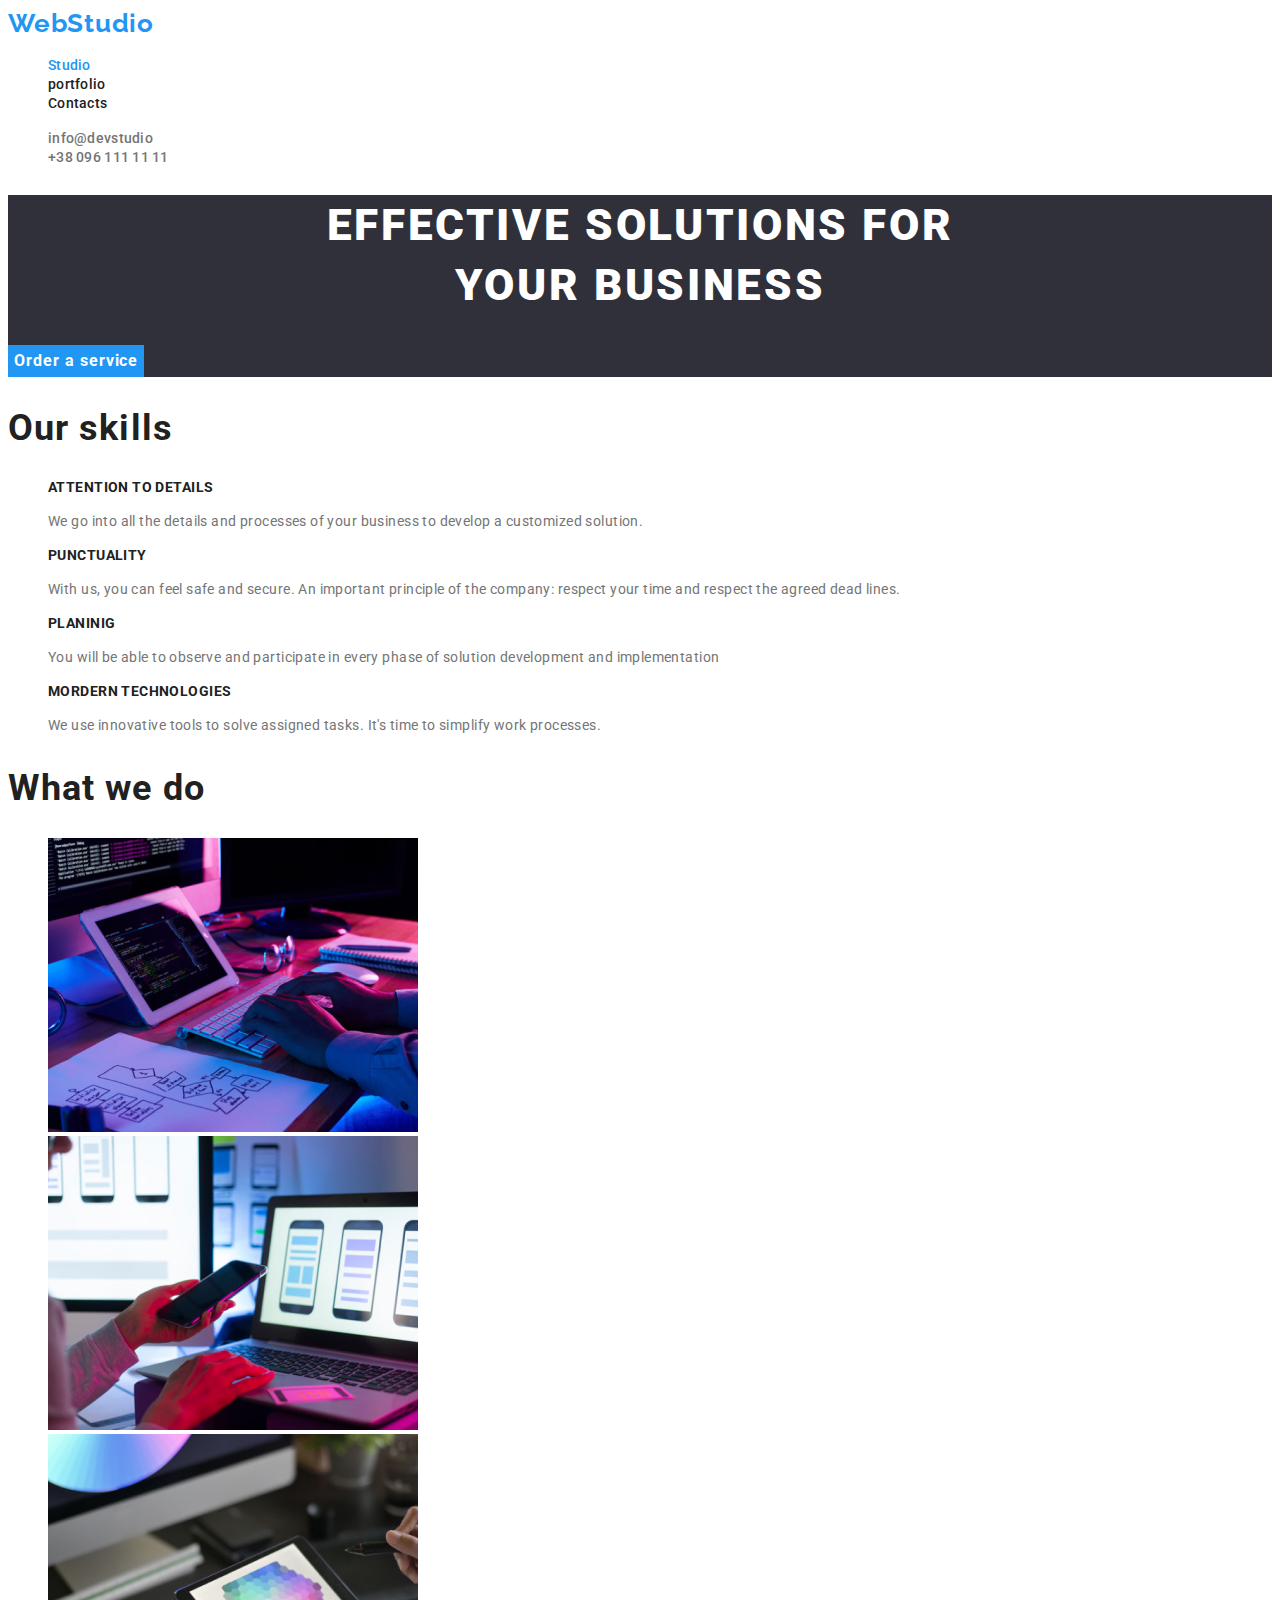
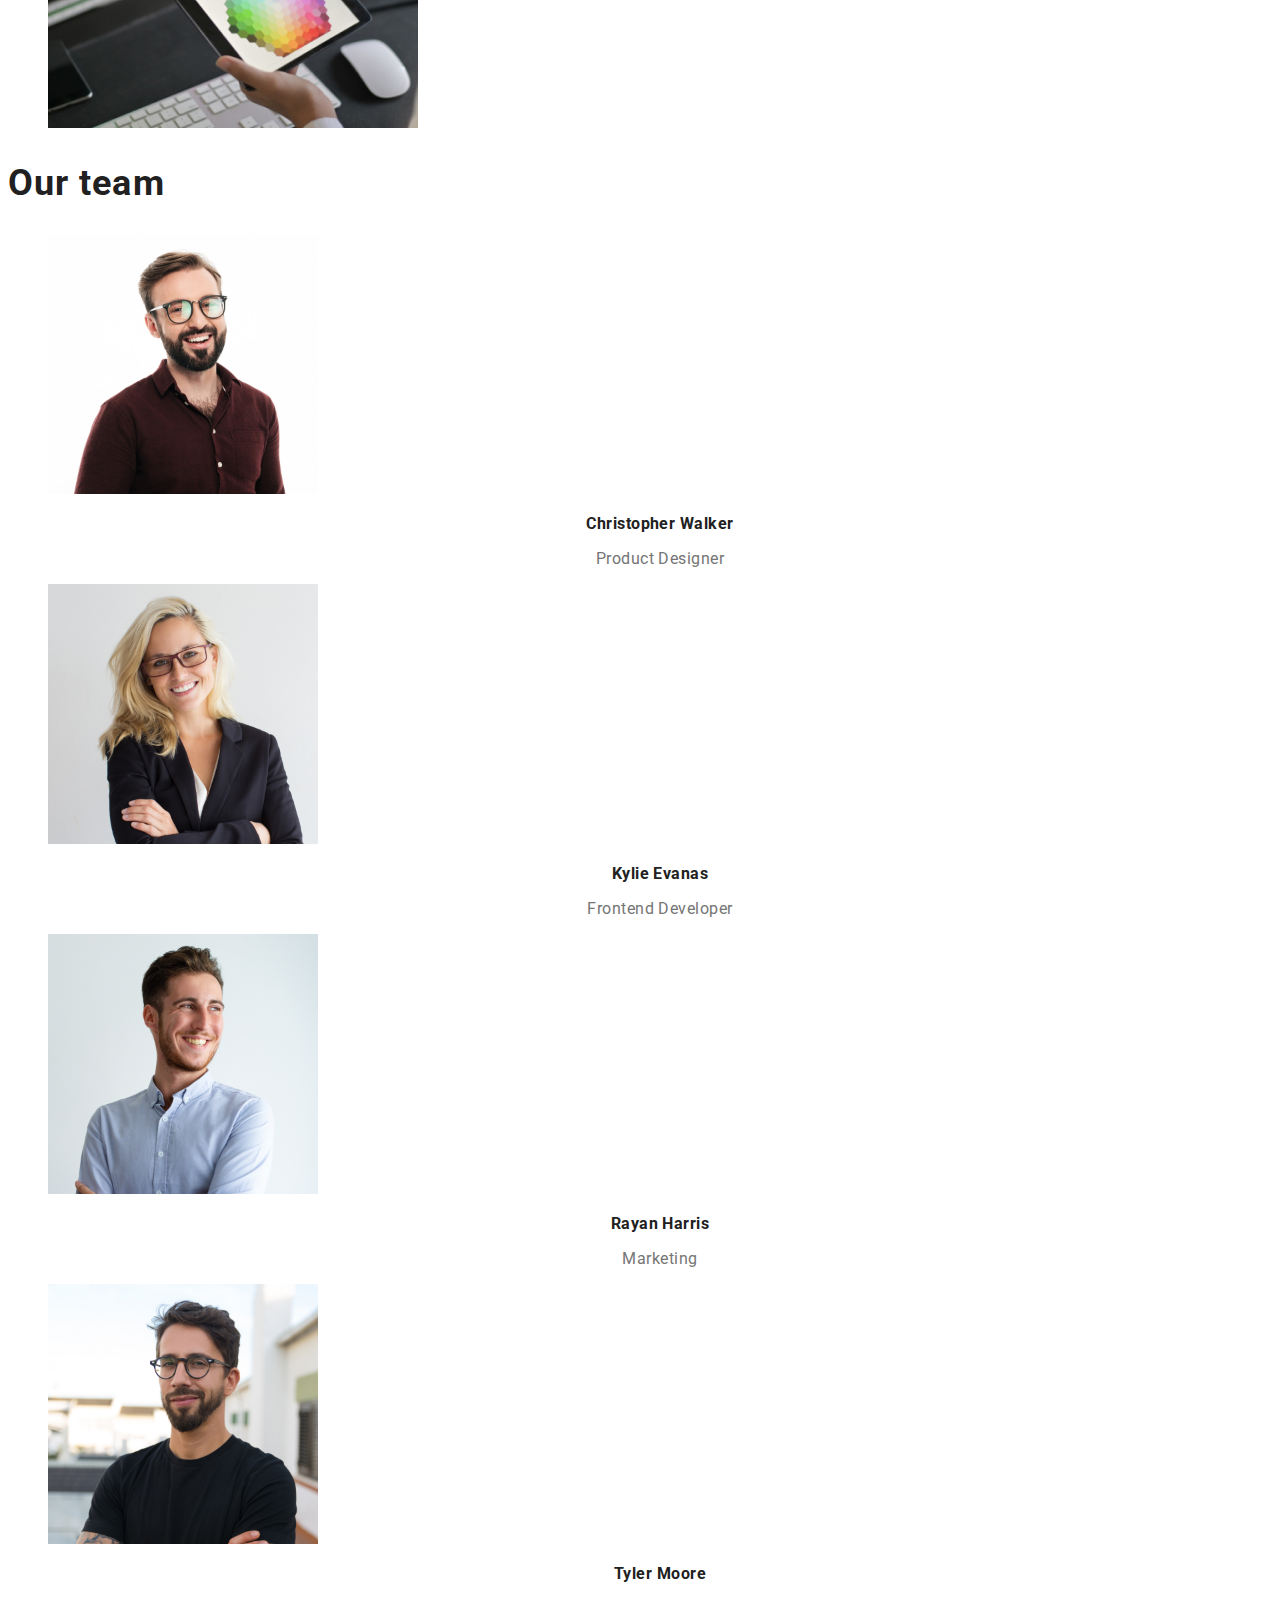
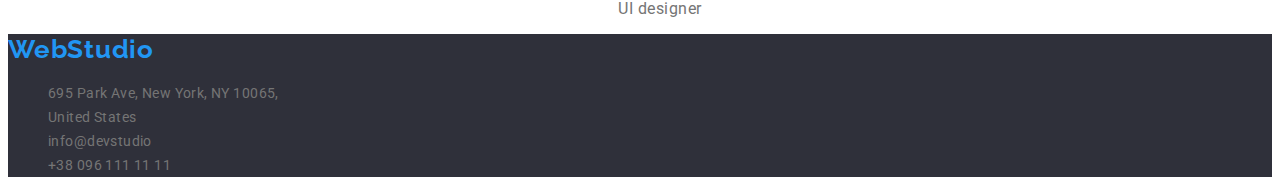
==== commit 2418e652: "fixation" ====
--- a/index.html
+++ b/index.html
@@ -12,18 +12,22 @@
     <header class="page-header">
         <nav class="nav-bar">
             <!-- Logo -->
-            <a class="logo" href="./Index.html" class="logo">WebStudio</a>
+            <a class="logo" href="./index.html" class="logo">WebStudio</a>
             <ul class="list">
-              <li><a class="nav-lnk active "  href="#">Studio</a></li>
-              <li><a class="nav-lnk " href="portfolio.html">portfolio</a></li>
+              <li><a class="nav-lnk active " href="#">Studio</a></li>
+              <li><a class="nav-lnk  " href="portfolio.html">portfolio</a></li>
               <li><a class="nav-lnk" href= "#" >Contacts</a></li>
             </ul>
           </nav>
 
           <!-- Contacts -->
           <ul class="list">
-            <li class="header-contact"><a href="mailto:info@devstudio.com">info@devstudio</a></li>
-            <li class="header-contact"><a href="tel:+380961111111">+38 096 111 11 11</a></li>
+            <li class="header-contact">
+              <a class="header-contact-lnk" href="mailto:info@devstudio.com">info@devstudio</a>
+            </li>
+            <li class="header-contact">
+              <a class="header-contact-lnk" href="tel:+380961111111">+38 096 111 11 11</a>
+            </li>
           </ul>
     </header>
 
@@ -36,32 +40,32 @@
 
       <!-- section 2 -->
       <section class="skills">
-        <h2> Our skills</h2>
+        <h2 class="skills-header"> Our skills</h2>
         <ul class="list">
           <li>
-            <h3>ATTENTION TO DETAILS</h3>
-            <p>We go into all the details and processes of your business to develop a customized solution.</p>
+            <h3 class="skills-sec-tittle">ATTENTION TO DETAILS</h3>
+            <p class="skills-sec-text">We go into all the details and processes of your business to develop a customized solution.</p>
           </li>     
          <li>
-            <h3>PUNCTUALITY</h3>
-            <p>With us, you can feel safe and secure. An important principle of the company: respect your time and respect the
+            <h3 class="skills-sec-tittle" >PUNCTUALITY</h3>
+            <p class="skills-sec-text">With us, you can feel safe and secure. An important principle of the company: respect your time and respect the
             agreed dead
             lines.</p>
           </li>
           <li>
-            <h3>PLANINIG</h3>
-            <p>You will be able to observe and participate in every phase of solution development and implementation</P>
+            <h3 class="skills-sec-tittle"  >PLANINIG</h3>
+            <p class="skills-sec-text">You will be able to observe and participate in every phase of solution development and implementation</P>
           </li>
           <li>
-            <h3>MORDERN TECHNOLOGIES</h3>
-            <p>We use innovative tools to solve assigned tasks. It's time to simplify work processes.</p>
+            <h3 class="skills-sec-tittle" >MORDERN TECHNOLOGIES</h3>
+            <p class="skills-sec-text">We use innovative tools to solve assigned tasks. It's time to simplify work processes.</p>
           </li>           
         </ul>
       </section>
         
       <!-- what we do section -->
       <section class="what-we-d0">
-        <h2>What we do</h2>
+        <h2 class="what-we-do-tittle">What we do</h2>
         <ul class="list">
           <li><img src="images/photo3.jpg" alt="Desktop" width="370" height="294"></li>
           <li><img src="images/photo2.jpg" alt="Phone" width="370" height="294"></li>
@@ -71,23 +75,23 @@
 
       <!--team  section -->
       <section class="team">
-        <h2>Our team</h2>
+        <h2 class="team-header">Our team</h2>
         <ul class="list">
           <li><img src="images/team1.jpg" alt="Christopher Walker's image" width="270" height="260">
-              <h3>Christopher Walker</h3>
-              <p>Product Designer</p>
+              <h3 class="team-des">Christopher Walker</h3>
+              <p class="team-text">Product Designer</p>
           </li>   
           <li><img src="images/team2.jpg" alt="Kylie Evanas's image" width="270" height="260">
-              <h3>Kylie Evanas</h3>
-              <p>Frontend Developer</p>
+              <h3 class="team-des">Kylie Evanas</h3>
+              <p class="team-text">Frontend Developer</p>
           </li>   
           <li><img src="images/team3.jpg" alt="Rayan Harris'S image" width="270" height="260">
-              <h3>Rayan Harris</h3>
-              <p>Marketing</p>
+              <h3 class="team-des">Rayan Harris</h3>
+              <p class="team-text">Marketing</p>
           </li>   
           <li><img src="images/team4.jpg" alt="Tyler Moore's image" width="270" height="260">
-              <h3>Tyler Moore</h3>
-              <p>UI designer</p>
+              <h3 class="team-des">Tyler Moore</h3>
+              <p class="team-text">UI designer</p>
           </li>     
         </ul>
       </section>
@@ -98,9 +102,10 @@
       <a href="./Index.html" class="logo">WebStudio</a>
       <address class="address">
         <ul class="list">
-          <li><a href="https://goo.gl/maps/HV7Q381R2bDrDJHS8"  target="_blank">695 Park Ave, New York, NY 10065, <br>United States</a></li>
-          <li><a href="mailto:info@devstudio.com">info@devstudio</a></li>
-          <li><a href="tel:+380961111111">+38 096 111 11 11</a></li>
+          <li><a class="footer-lnk" href="https://goo.gl/maps/HV7Q381R2bDrDJHS8" target="_blank">695 Park Ave, New York, NY 10065,
+              <br>United States</a></li>
+          <li><a class="footer-lnk"  href="info@devstudio.com">info@devstudio</a></li>
+          <li><a class="footer-lnk" href="tel:+380961111111">+38 096 111 11 11</a></li>
         </ul>
       </address>
     </footer>
--- a/css/styles.css
+++ b/css/styles.css
@@ -8,6 +8,7 @@
     --white-color: #ffffff;
     --dark-bg-color:  #2f303a;
     --light-bg-color: #f5f4f4;
+    --btn-bg-color:#f5f4fa;
 }
 
 body{
@@ -20,10 +21,6 @@
 
 ul{
     list-style: none;
-}
-
-p{
-    color:var(--secondary-text-color)
 }
 
 
@@ -55,7 +52,7 @@
     color: var(--other-color);
 }
 
-.header-contact{
+.header-contact-lnk{
     font-weight: 500;
     font-size: 14px;
     line-height: calc(16/14);
@@ -63,8 +60,8 @@
     color: var(--secondary-text-color);
 }
 
-.header-contact:hover,
-.header-contact:focus{
+.header-contact-lnk:hover,
+.header-contact-lnk:focus{
     color: var(--other-color);
 }
 
@@ -75,7 +72,7 @@
 }
 
 .hero-title{
-    font-weight: 500;
+    font-weight: 900;
     font-size: 44px;
     line-height: calc(60/44);
     text-align: center;
@@ -103,33 +100,92 @@
     background-color: darkblue;
     color: yellow;
 }
-
-
-
-.team{
-    background-color:var(--light-bg-color);
+/* WHAT WE DO SECTION */
+.what-we-do-tittle{
+    vertical-align: Center;
+    font-family: 'Roboto';
+    font-style: regular;
+    font-weight: 700;
+    font-size: 36px;
+    line-height: calc(42/36);
+    letter-spacing: 0.03em;
+    color: var(--main-text-color);
+}
+
+/* SKILLS SECTION */
+.skills-header{
+    vertical-align: Center;
+    font-family: 'Roboto';
+    font-style: regular;
+    font-weight: 700;
+    font-size: 36px;
+    line-height: calc(42/36);
+    letter-spacing: 0.03em;
+    color: var(--main-text-color);
+    
+
+}
+
+.skills-sec-tittle{
+    font-family: 'roboto';
+    font-weight: 700;
+    font-size: 14px;
+    line-height: calc(16/14);
+    letter-spacing: 0.03em; 
+    color: var(--main-text-color);
+}
+
+.skills-sec-text{
+    font-family: 'roboto';
+    font-weight: 400;
+    font-size: 14px;
+    line-height: calc(24/14);
+    letter-spacing: 0.03em;
+    color: var(--secondary-text-color);
+
+
+
+}
+/* TEAM SECTION */
+.team-header{
+    vertical-align: Center;
+    font-family: 'Roboto';
+    font-style: regular;
+    font-weight: 700;
+    font-size: 36px;
+    line-height: calc(42/36);
+    letter-spacing: 0.03em;
+    color: var(--main-text-color);
+}
+
+
+.team-des{
     vertical-align: Center ;
     text-align:center;
     font-family: 'Roboto';
-    font-style: normal;
+    font-style: regular;
     font-weight: 700;
     font-size: 16px;
     line-height: calc(19/16); 
     letter-spacing: 0.03em;
-
-    
-}
-
-img{
-    vertical-align:left ;
-}
-
-
-
-
-/* PORTFOLIO BUTTONS */
-
-.btn{
+    color: var(--main-text-color);
+}
+.team-text{ 
+    vertical-align: Center;
+    text-align: center;
+    font-family: 'Roboto';
+    font-style: medium;
+    font-weight: 400;
+    font-size: 16px;
+    line-height: calc(19/16);
+    letter-spacing: 0.03em;
+    color: var(--secondary-text-color);
+
+}
+   
+/* PORTFOLIO SECTION */
+
+.portfolio-btn-item{
     font-family: 'Roboto';
     font-style: medium;
     font-weight: 700;
@@ -139,14 +195,35 @@
     letter-spacing: 0.06em;
     color: var(--main-text-color);
     cursor: pointer;
-
-}
-
-.all{
+    border: none;
+    background-color: var(--btn-bg-color);
+}
+
+.portfolio-btn-item:hover,
+.portfolio-btn-item:focus{
     background-color: var(--other-color);
     color: var(--white-color);  
 }
 
+.portfolio-des{
+    font-family: 'Roboto';
+    font-style: medium;
+    font-weight: 700;
+    font-size: 18px;
+    line-height: calc(36/18);  
+    letter-spacing: 0.06em;
+    color: var(--main-text-color); 
+}
+
+.portfolio-text{
+    font-family: 'Roboto';
+    font-style: medium;
+    font-weight: 400;
+    font-size: 16px;
+    line-height: calc(30/16);
+    letter-spacing: 0.03em;
+    color: var(--secondary-text-color);
+}
 
 /* FOOTER */
 
@@ -155,8 +232,7 @@
     color: var(--secondary-text-color);
 }
 
-
-.address{
+.footer-lnk{
    font-style: normal;
    color: var(--secondary-text-color);
    font-family: 'Roboto';
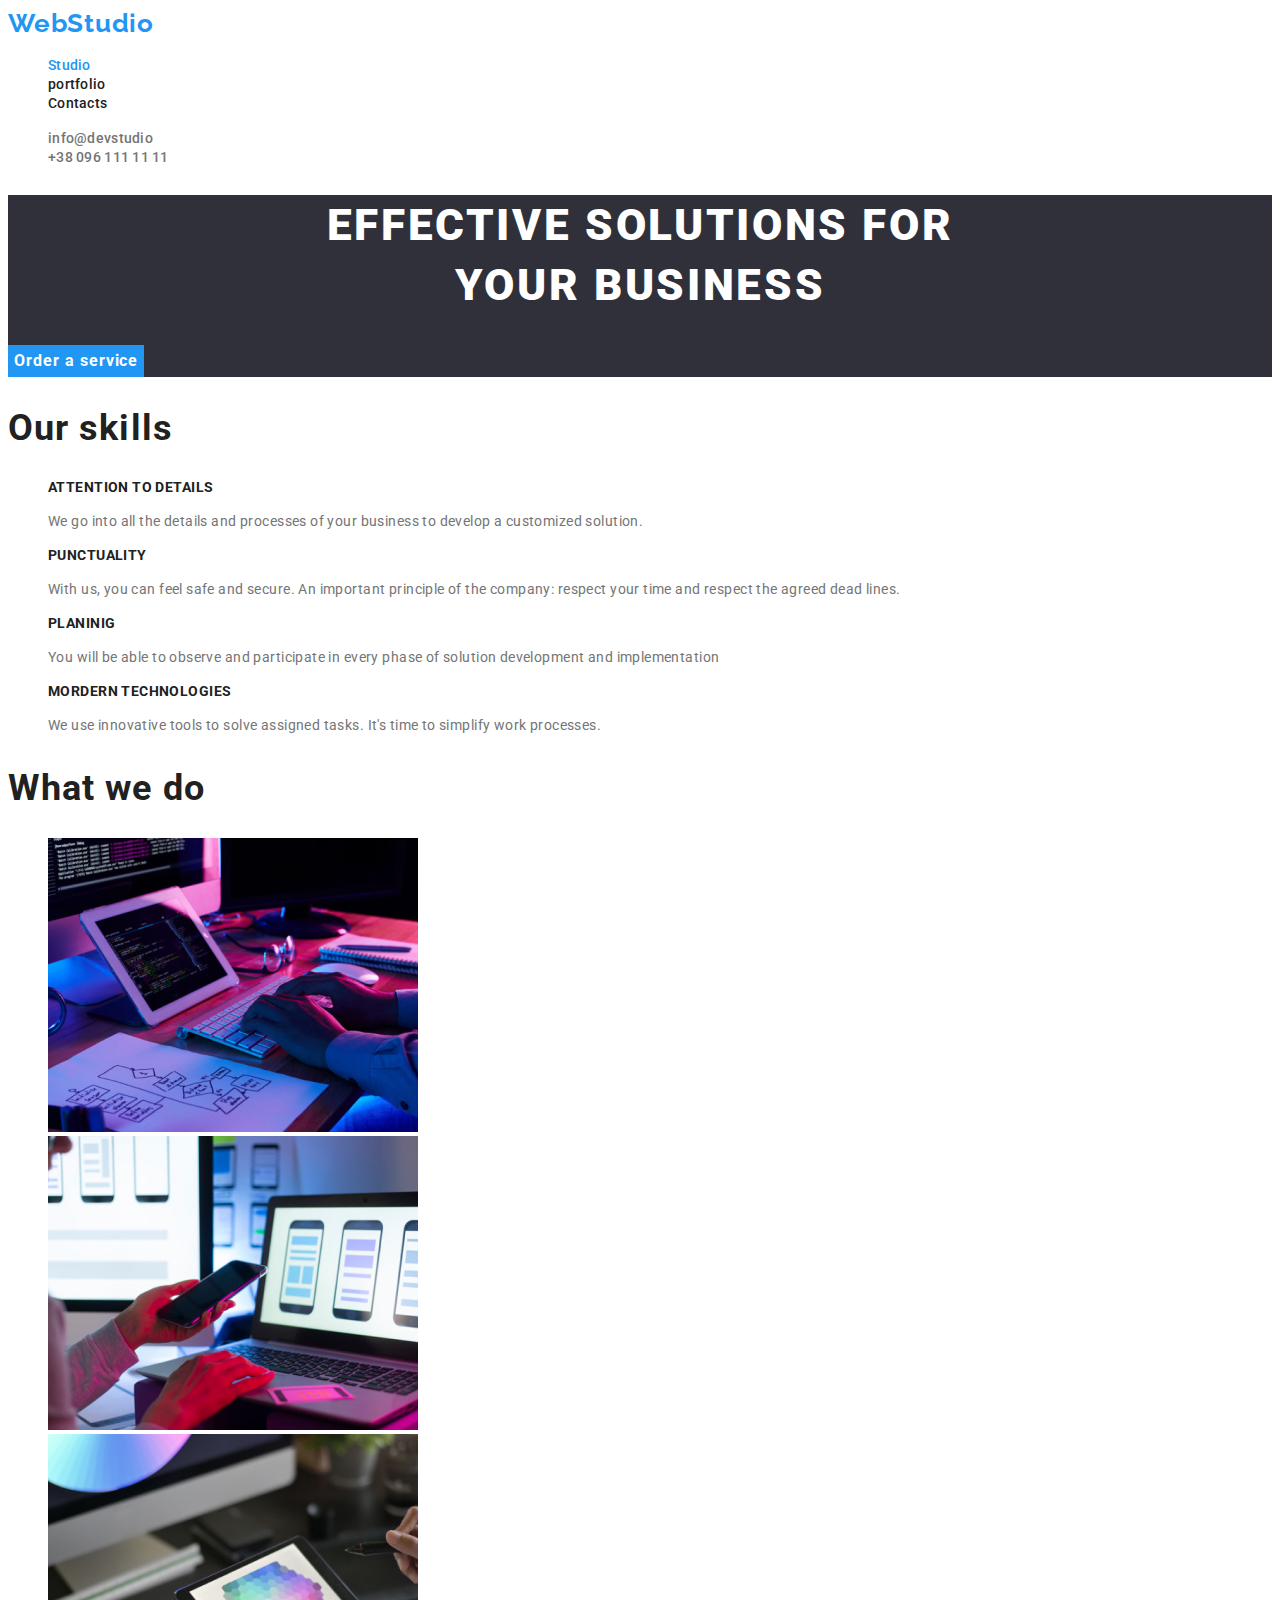
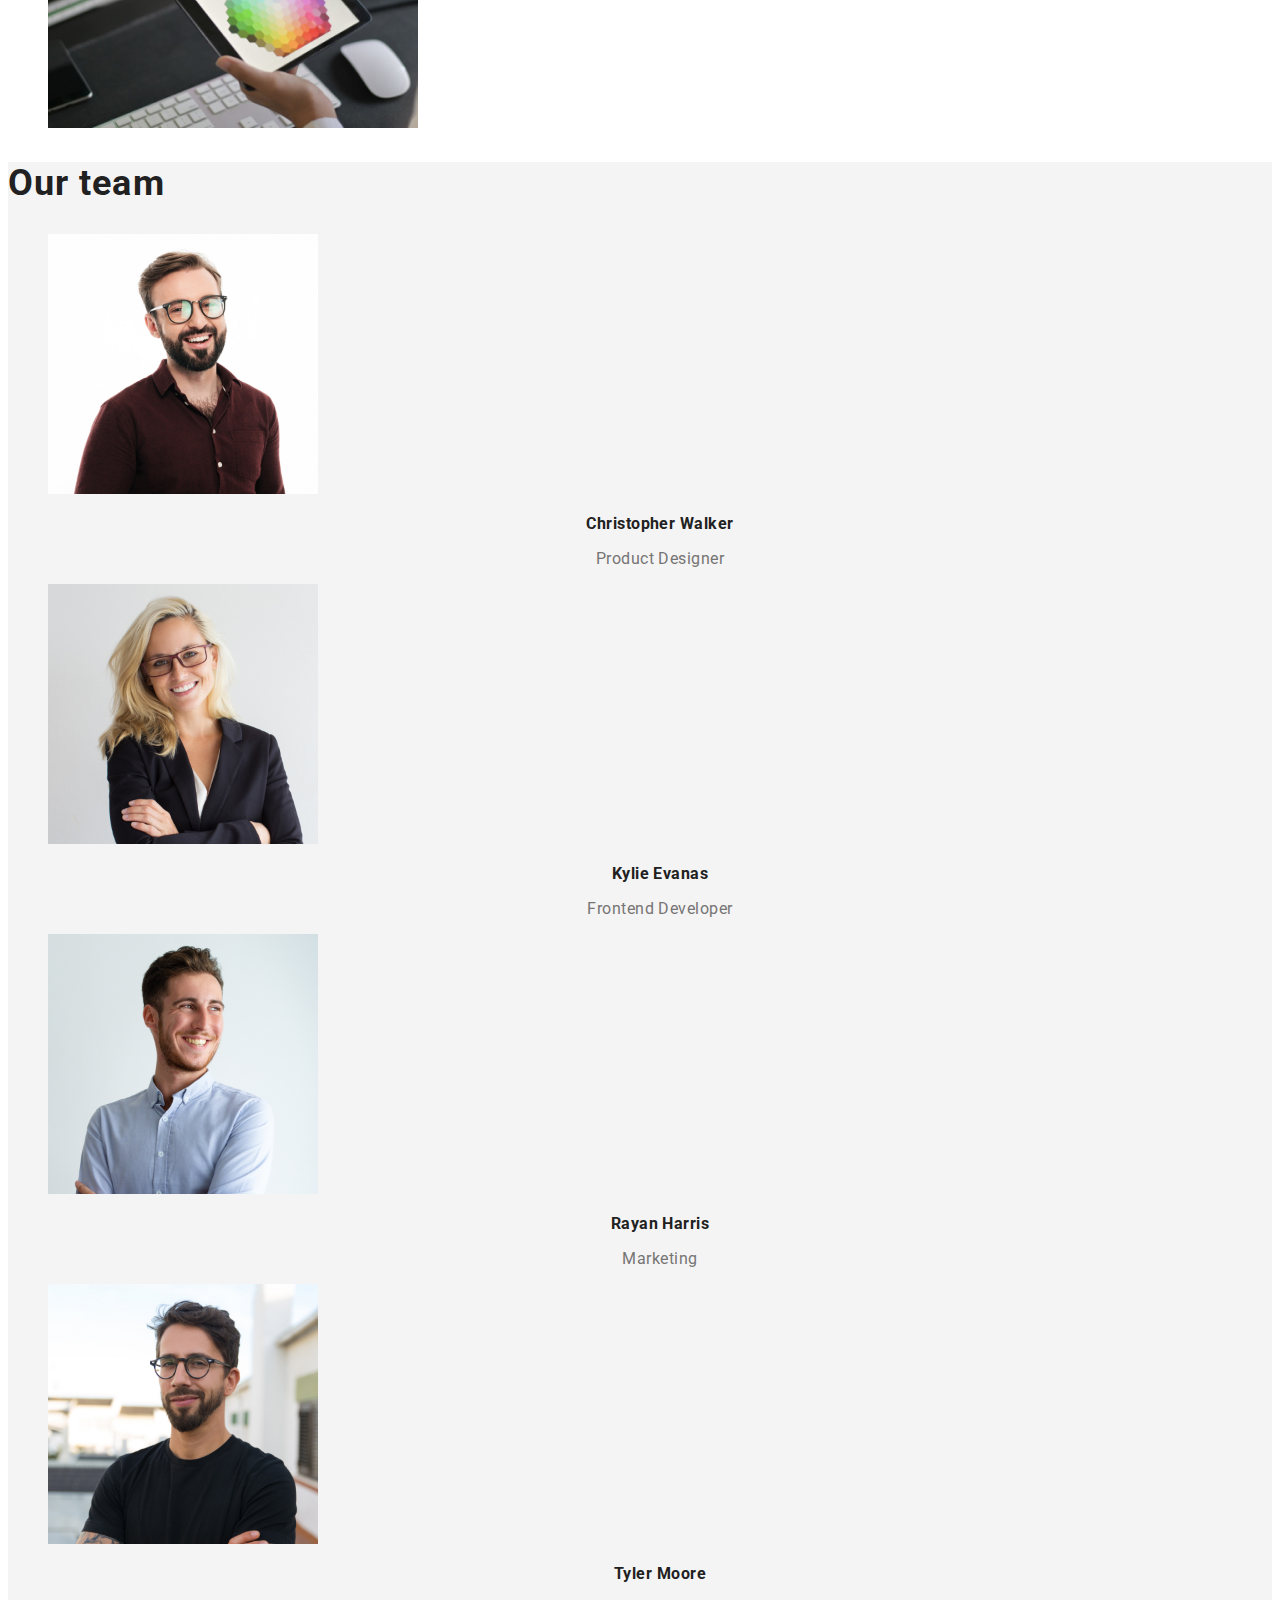
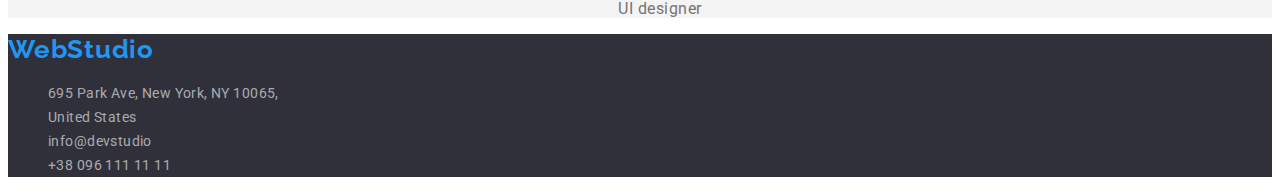
==== commit f8cbf664: "fixes" ====
--- a/index.html
+++ b/index.html
@@ -14,7 +14,7 @@
             <!-- Logo -->
             <a class="logo" href="./index.html" class="logo">WebStudio</a>
             <ul class="list">
-              <li><a class="nav-lnk active " href="#">Studio</a></li>
+              <li><a class="nav-lnk active " href="./index.html">Studio</a></li>
               <li><a class="nav-lnk  " href="portfolio.html">portfolio</a></li>
               <li><a class="nav-lnk" href= "#" >Contacts</a></li>
             </ul>
--- a/css/styles.css
+++ b/css/styles.css
@@ -9,6 +9,8 @@
     --dark-bg-color:  #2f303a;
     --light-bg-color: #f5f4f4;
     --btn-bg-color:#f5f4fa;
+    --footer-lnk-color:rgba(255, 255, 255, 0.6);
+    
 }
 
 body{
@@ -102,9 +104,7 @@
 }
 /* WHAT WE DO SECTION */
 .what-we-do-tittle{
-    vertical-align: Center;
-    font-family: 'Roboto';
-    font-style: regular;
+    font-style: normal;
     font-weight: 700;
     font-size: 36px;
     line-height: calc(42/36);
@@ -115,8 +115,7 @@
 /* SKILLS SECTION */
 .skills-header{
     vertical-align: Center;
-    font-family: 'Roboto';
-    font-style: regular;
+    font-style: normal;
     font-weight: 700;
     font-size: 36px;
     line-height: calc(42/36);
@@ -127,7 +126,6 @@
 }
 
 .skills-sec-tittle{
-    font-family: 'roboto';
     font-weight: 700;
     font-size: 14px;
     line-height: calc(16/14);
@@ -136,7 +134,6 @@
 }
 
 .skills-sec-text{
-    font-family: 'roboto';
     font-weight: 400;
     font-size: 14px;
     line-height: calc(24/14);
@@ -148,22 +145,20 @@
 }
 /* TEAM SECTION */
 .team-header{
-    vertical-align: Center;
-    font-family: 'Roboto';
-    font-style: regular;
+    font-style: normal;
     font-weight: 700;
     font-size: 36px;
     line-height: calc(42/36);
     letter-spacing: 0.03em;
     color: var(--main-text-color);
 }
-
+.team{
+    background-color: var(--light-bg-color);
+}
 
 .team-des{
-    vertical-align: Center ;
     text-align:center;
-    font-family: 'Roboto';
-    font-style: regular;
+    font-style: normal;
     font-weight: 700;
     font-size: 16px;
     line-height: calc(19/16); 
@@ -171,9 +166,7 @@
     color: var(--main-text-color);
 }
 .team-text{ 
-    vertical-align: Center;
-    text-align: center;
-    font-family: 'Roboto';
+    text-align: center;
     font-style: medium;
     font-weight: 400;
     font-size: 16px;
@@ -206,7 +199,6 @@
 }
 
 .portfolio-des{
-    font-family: 'Roboto';
     font-style: medium;
     font-weight: 700;
     font-size: 18px;
@@ -216,7 +208,6 @@
 }
 
 .portfolio-text{
-    font-family: 'Roboto';
     font-style: medium;
     font-weight: 400;
     font-size: 16px;
@@ -226,6 +217,9 @@
 }
 
 /* FOOTER */
+.address{
+    color: var(--white-color);
+}
 
 .footer{
     background-color: var(--dark-bg-color);
@@ -234,10 +228,9 @@
 
 .footer-lnk{
    font-style: normal;
-   color: var(--secondary-text-color);
-   font-family: 'Roboto';
    font-size: 14px;
    line-height: calc(24/14);
    letter-spacing: 0.03em;
    vertical-align: top;
-}
+   color:var(--footer-lnk-color);
+}
